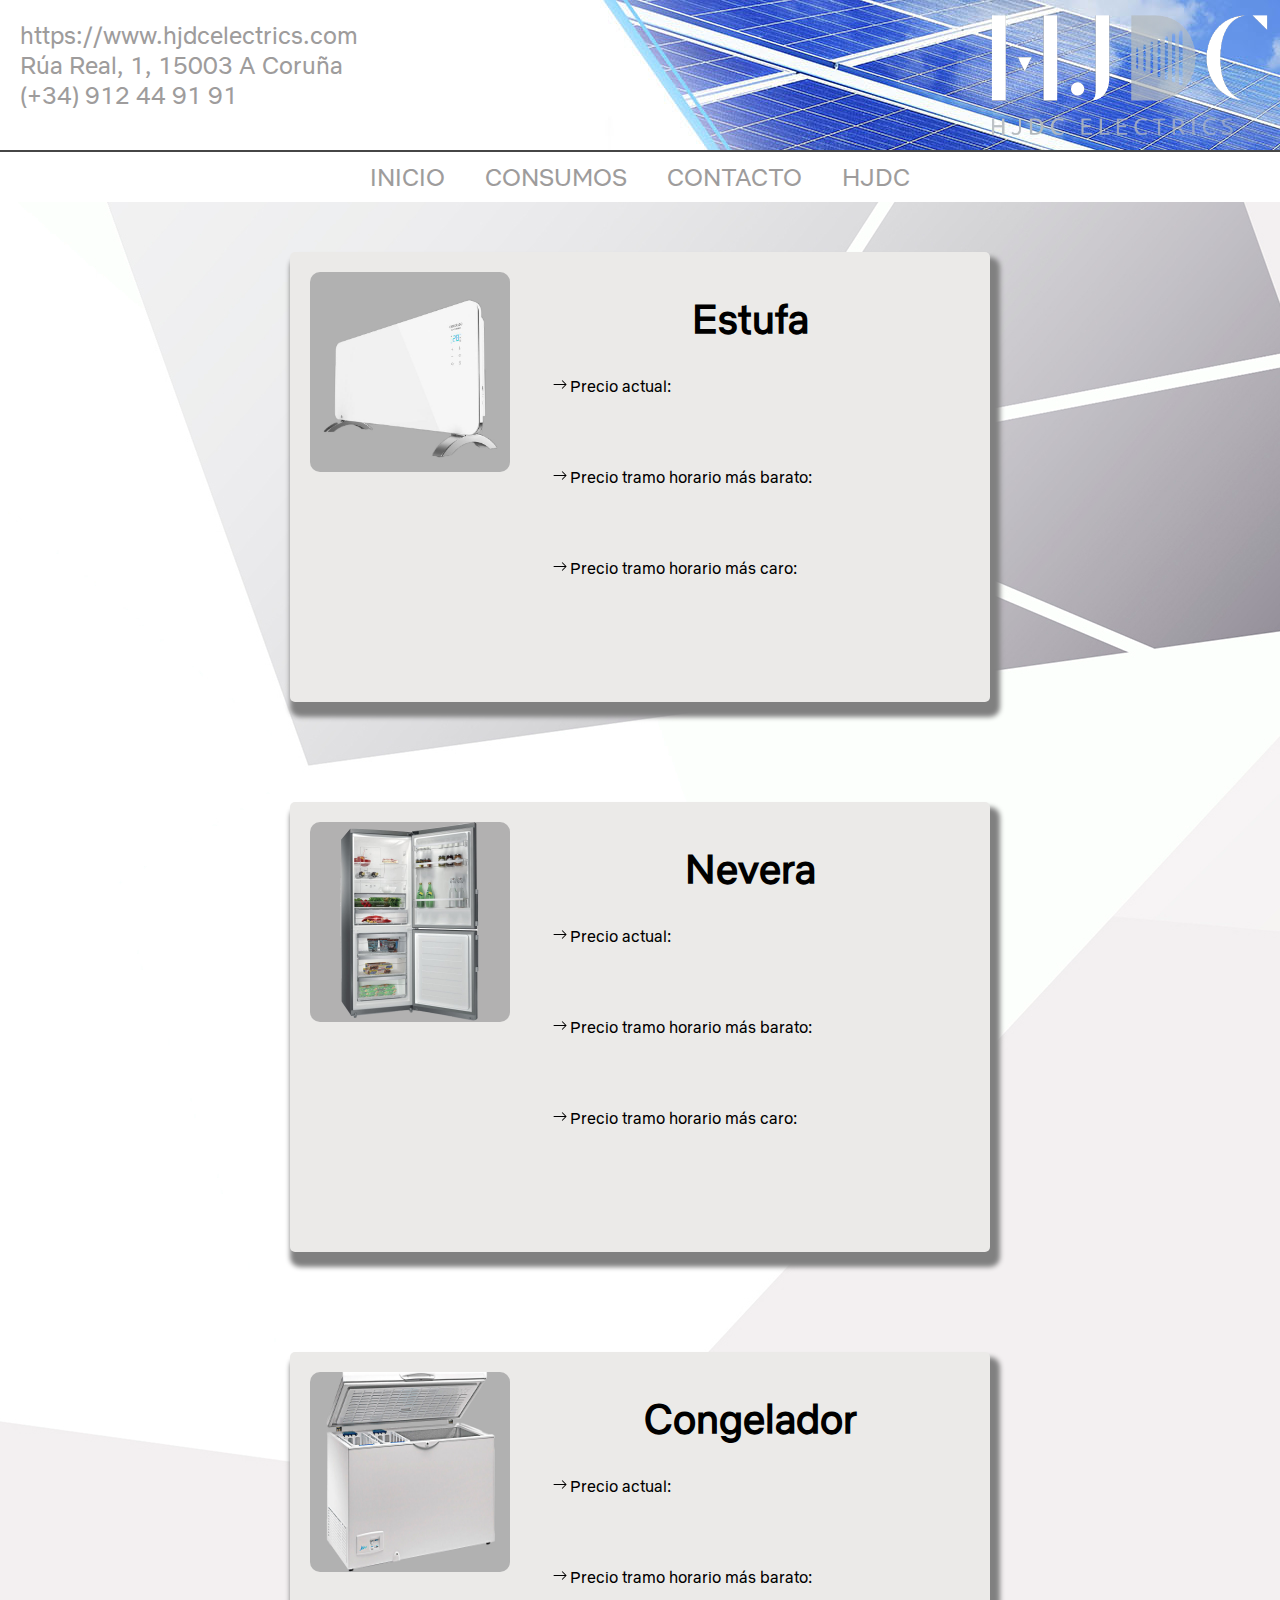
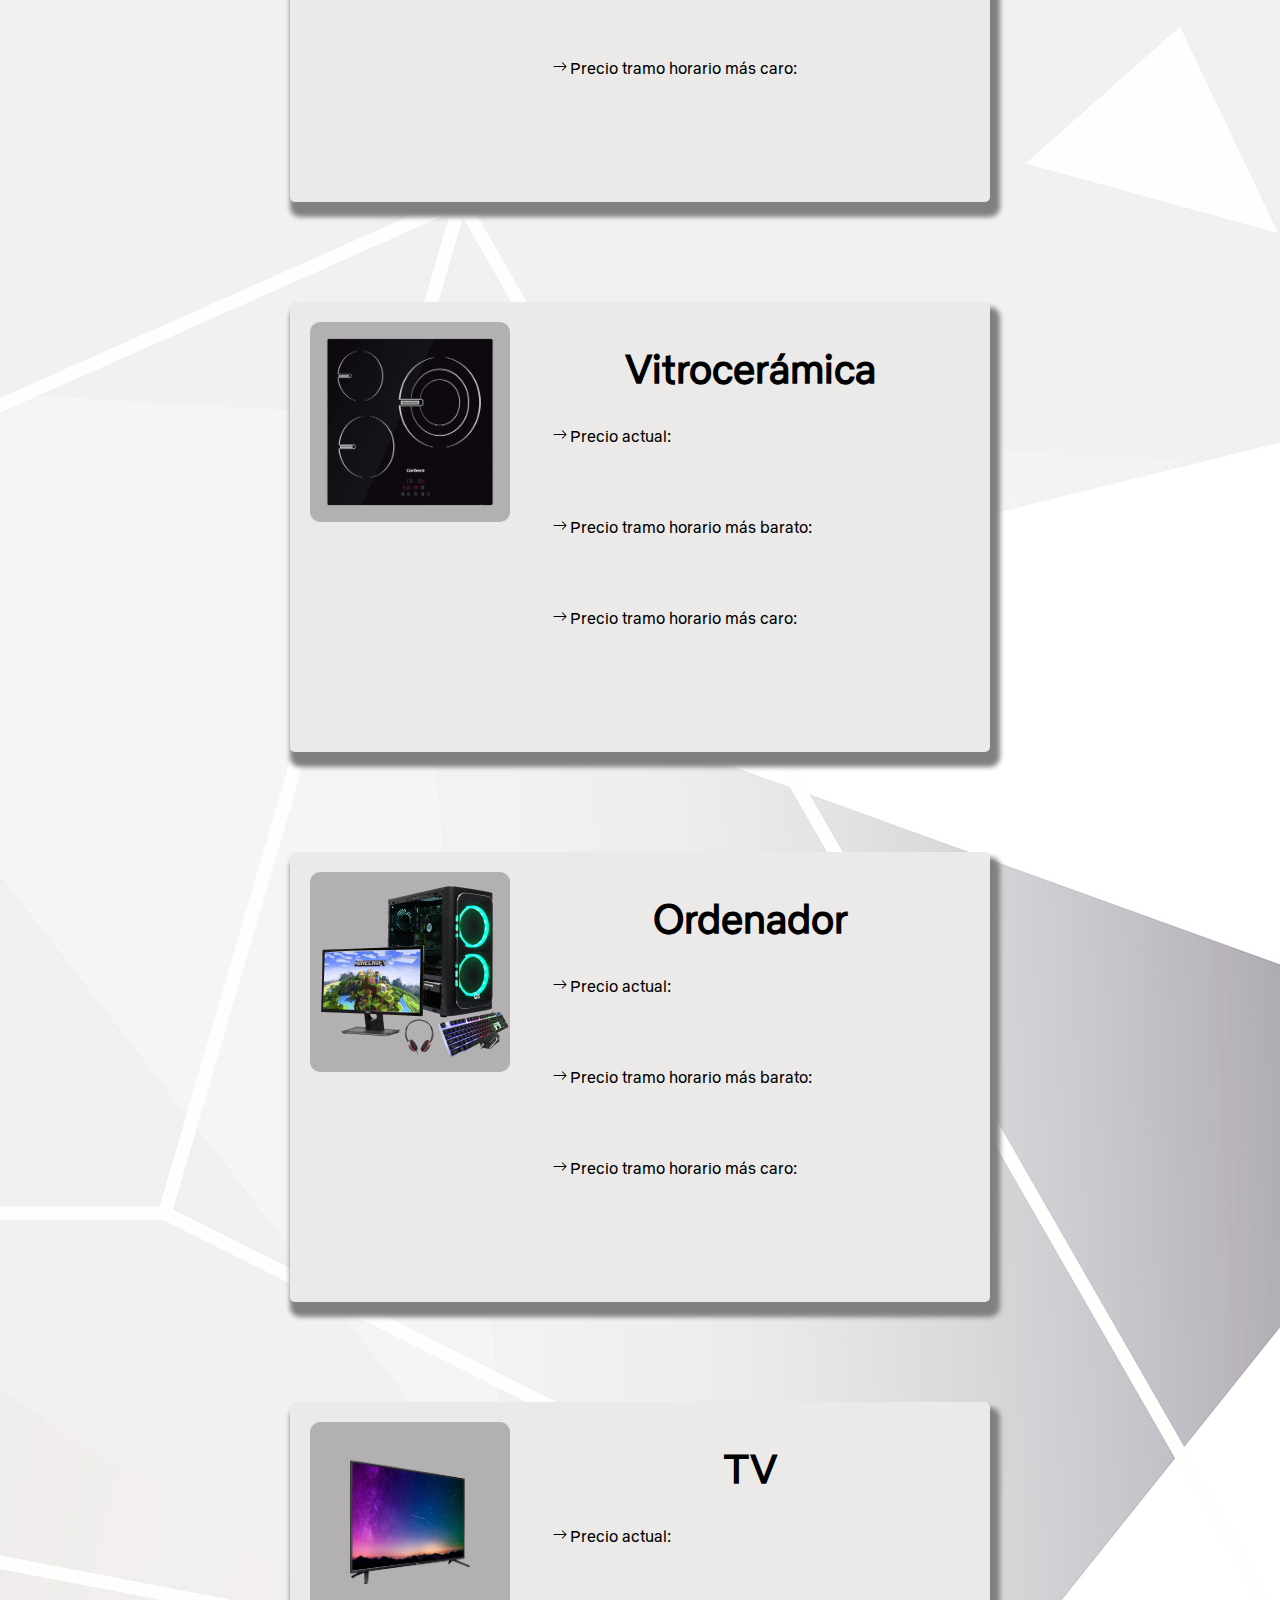
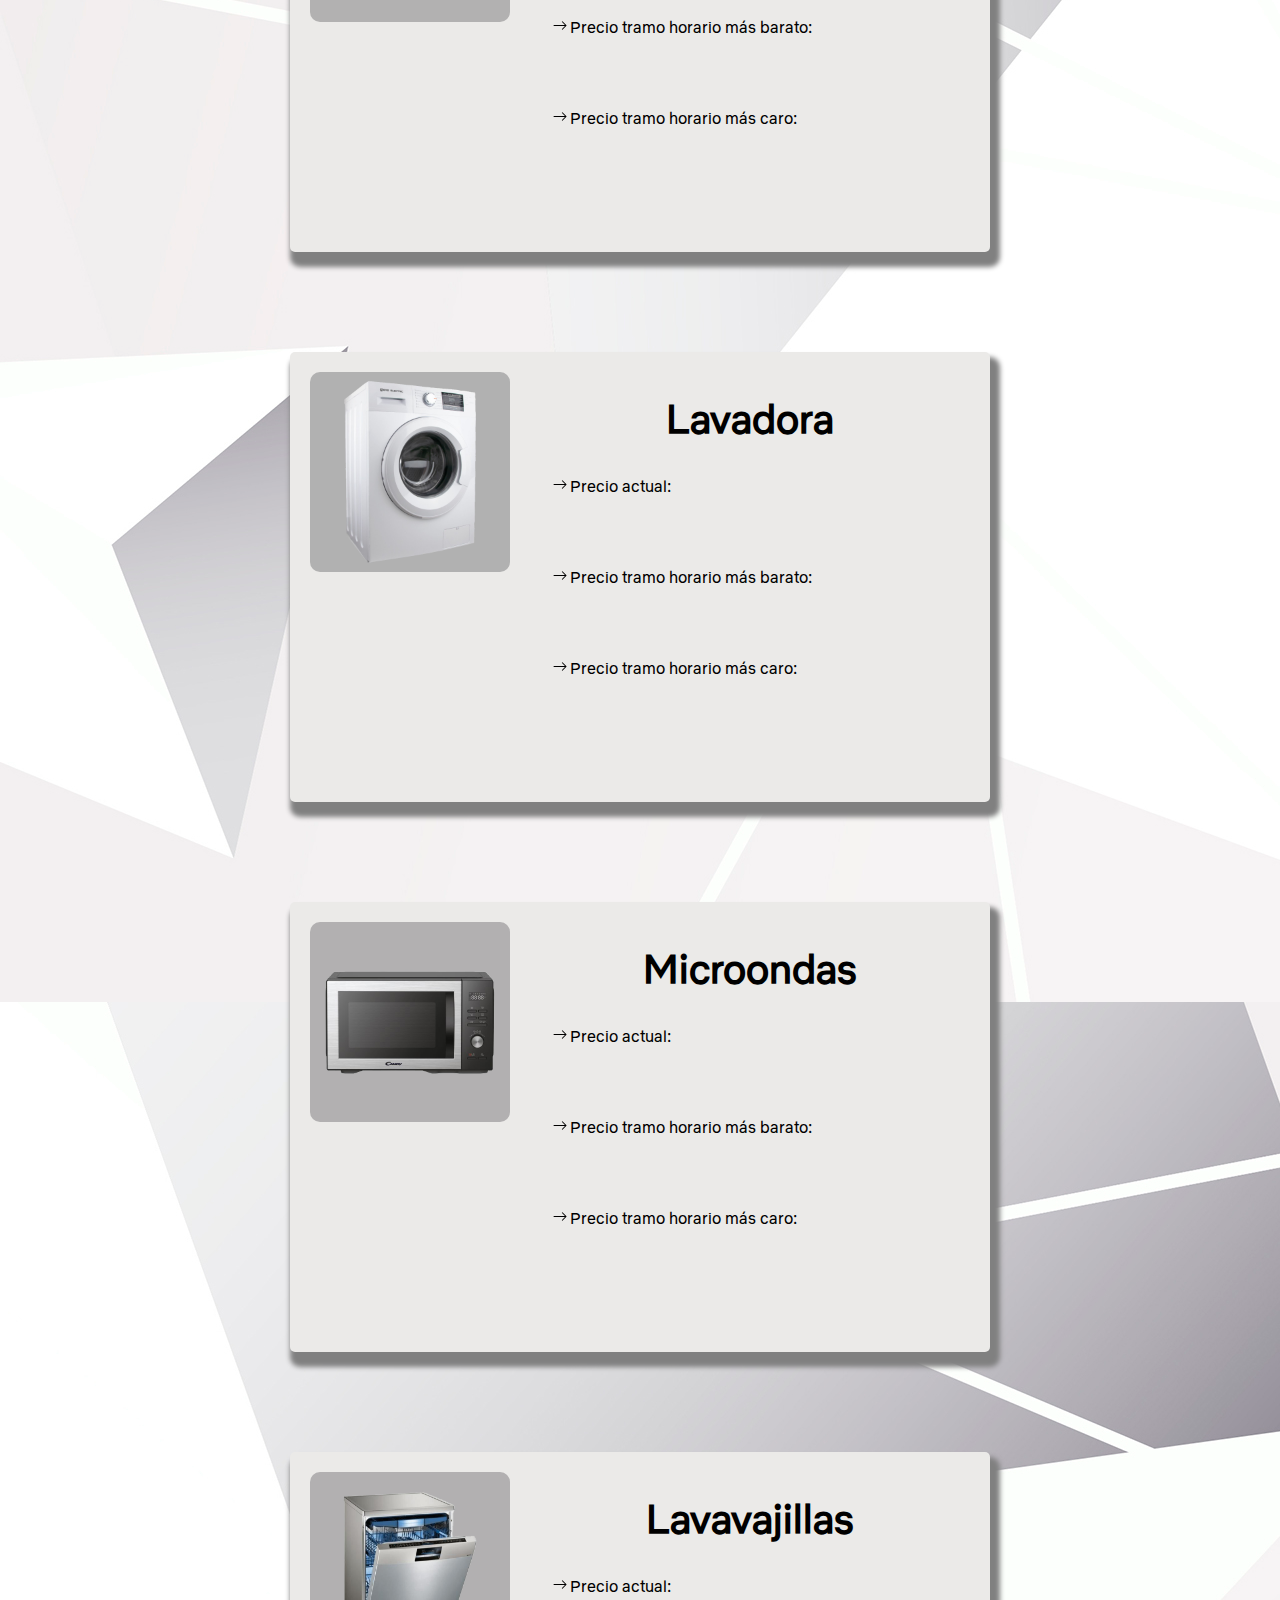
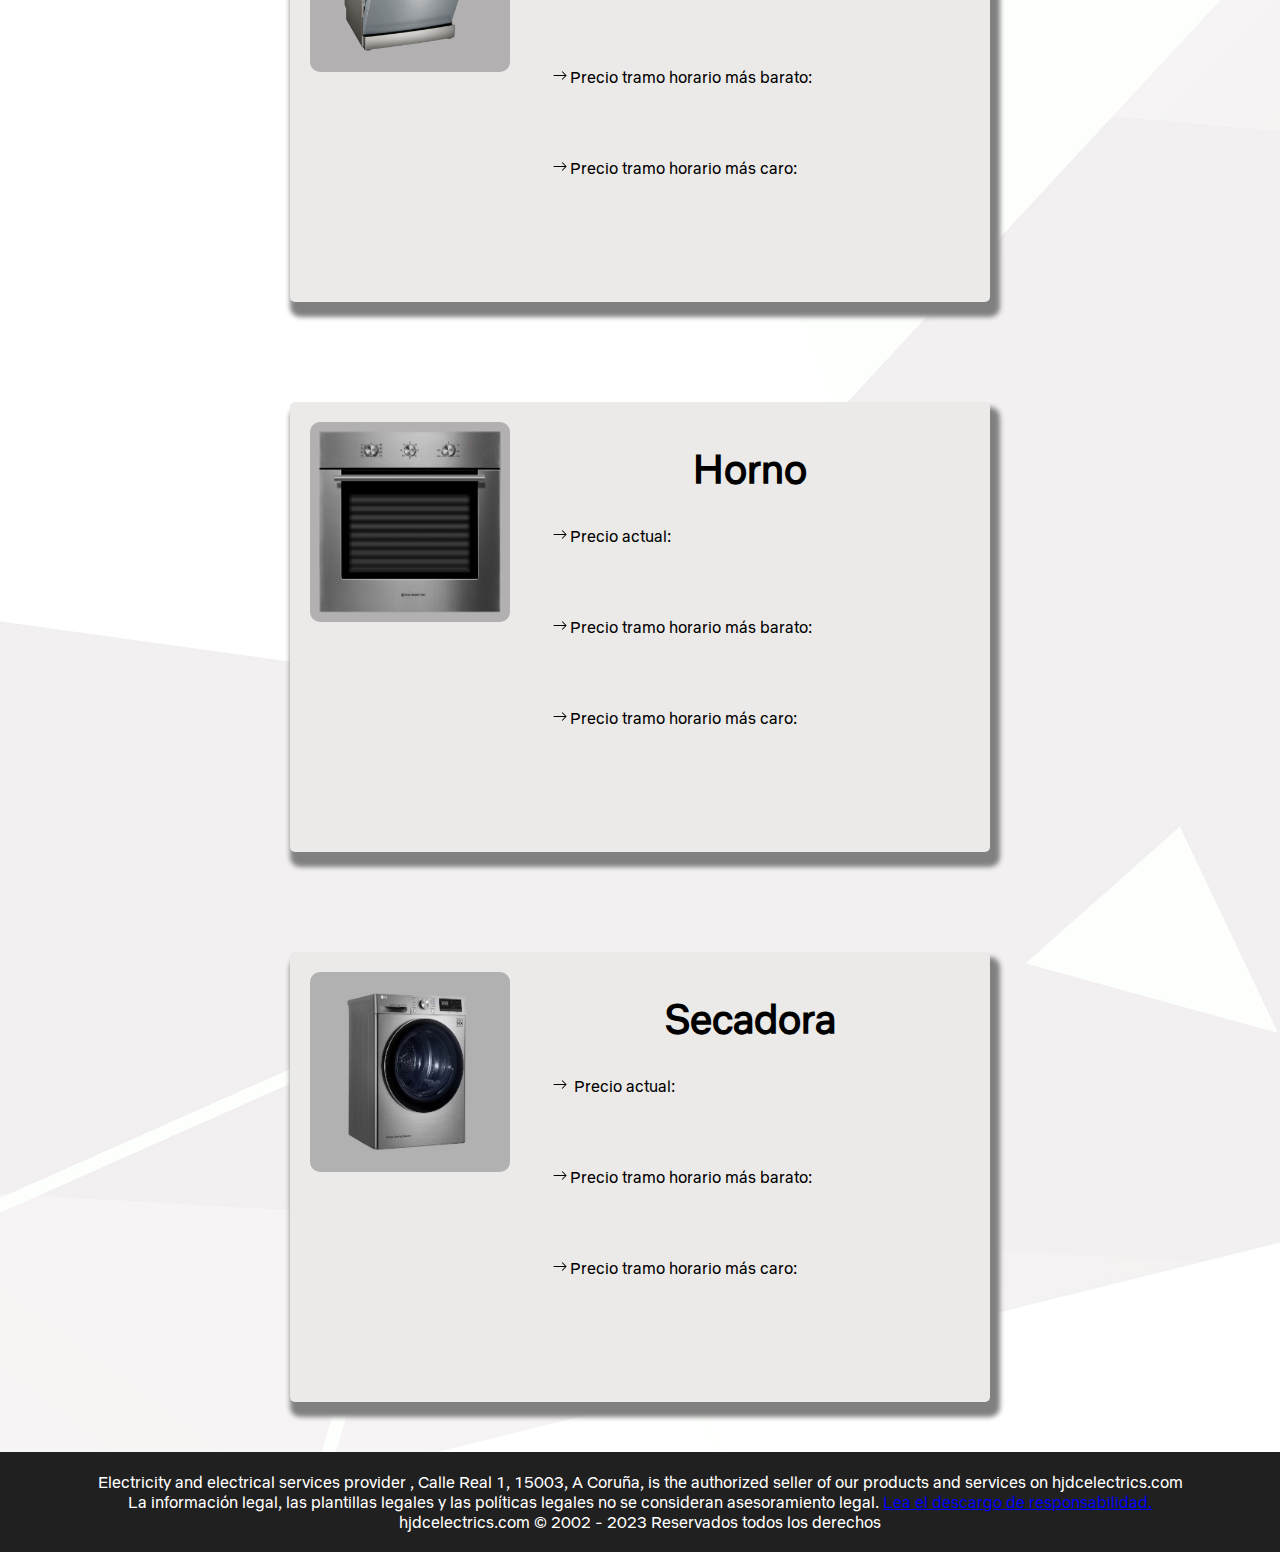
==== consumos.html @ 2c3df200 "s" ====
<!DOCTYPE html>
<html lang="es">
  <head>
    <meta charset="UTF-8" />
    <meta name="viewport" content="width=device-width, initial-scale=1.0" />
    <title>PROYECTO</title>

    <link rel="stylesheet" href="./css/consumos.css" />
    <!-- <link rel="stylesheet" href="./css/contacto.css" />
    <link rel="stylesheet" href="./css/hjdc.css" />
    <link rel="stylesheet" href="./css/inicio.css" /> -->
  </head>
  <body>
    <header>
      <ul class="datosContacto">
        <li>
          <a href="https://www.hackaboss.com/">https://www.hjdcelectrics.com</a>
        </li>
        <li>
          <a
            href="https://www.google.com/maps/dir/43.4096228,-8.1747421/hack+a+boss+direcci%C3%B3n/@43.3418025,-8.4531894,11z/data=!3m1!4b1!4m9!4m8!1m1!4e1!1m5!1m1!1s0xd2e7d407997464b:0x5ee1171fbad2ceca!2m2!1d-8.3990519!2d43.3703402?entry=ttu"
            >Rúa Real, 1, 15003 A Coruña</a
          >
        </li>
        <li>
          <a href="tel:+34912449191">(+34) 912 44 91 91</a>
        </li>
      </ul>

      <img class="imgLogo" src="./img/logo.png" alt="logo HJDC" />
    </header>
    <div class="divisor"></div>
    <nav class="nav">
      <menu class="buscador">
        <li>
          <a class="lineaAnimada" href="./css/inicio.css">INICIO</a>
        </li>
        <li>
          <a class="lineaAnimada" href="./css/style.css">CONSUMOS</a>
        </li>
        <li>
          <a class="lineaAnimada" href="./contacto.html">CONTACTO</a>
        </li>
        <li>
          <a class="lineaAnimada" href="./hjdc.html">HJDC</a>
        </li>
      </menu>
    </nav>
    <main>
      <section class="contenedores">
        <!-- <p class="fecha"></p> -->
        <article class="articulos">
          <h3>Estufa</h3>
          <img src="./img/estufa.jpeg" alt="imagen de una estufa" />
          <p class="textConsAct">
            <svg
              xmlns="http://www.w3.org/2000/svg"
              width="20"
              height="15"
              viewBox="0 0 16 16"
            >
              <path
                fill="currentColor"
                fill-rule="evenodd"
                d="M1 8a.5.5 0 0 1 .5-.5h11.793l-3.147-3.146a.5.5 0 0 1 .708-.708l4 4a.5.5 0 0 1 0 .708l-4 4a.5.5 0 0 1-.708-.708L13.293 8.5H1.5A.5.5 0 0 1 1 8z"
              /></svg
            >Precio actual:
          </p>
          <div class="precioActual">
            <p class="precioAct"></p>
          </div>
          <p class="textConsMin">
            <svg
              xmlns="http://www.w3.org/2000/svg"
              width="20"
              height="15"
              viewBox="0 0 16 16"
            >
              <path
                fill="currentColor"
                fill-rule="evenodd"
                d="M1 8a.5.5 0 0 1 .5-.5h11.793l-3.147-3.146a.5.5 0 0 1 .708-.708l4 4a.5.5 0 0 1 0 .708l-4 4a.5.5 0 0 1-.708-.708L13.293 8.5H1.5A.5.5 0 0 1 1 8z"
              /></svg
            >Precio tramo horario más barato:
          </p>
          <div class="precioMinimo">
            <p class="precioMin"></p>
          </div>
          <p class="textConsMax">
            <svg
              xmlns="http://www.w3.org/2000/svg"
              width="20"
              height="15"
              viewBox="0 0 16 16"
            >
              <path
                fill="currentColor"
                fill-rule="evenodd"
                d="M1 8a.5.5 0 0 1 .5-.5h11.793l-3.147-3.146a.5.5 0 0 1 .708-.708l4 4a.5.5 0 0 1 0 .708l-4 4a.5.5 0 0 1-.708-.708L13.293 8.5H1.5A.5.5 0 0 1 1 8z"
              /></svg
            >Precio tramo horario más caro:
          </p>
          <div class="precioMaximo">
            <p class="precioMax"></p>
          </div>
        </article>
        <article class="articulos">
          <h3>Nevera</h3>
          <img src="./img/nevera.png" alt="imagen de una nevera" />
          <p class="textConsAct">
            <svg
              xmlns="http://www.w3.org/2000/svg"
              width="20"
              height="15"
              viewBox="0 0 16 16"
            >
              <path
                fill="currentColor"
                fill-rule="evenodd"
                d="M1 8a.5.5 0 0 1 .5-.5h11.793l-3.147-3.146a.5.5 0 0 1 .708-.708l4 4a.5.5 0 0 1 0 .708l-4 4a.5.5 0 0 1-.708-.708L13.293 8.5H1.5A.5.5 0 0 1 1 8z"
              /></svg
            >Precio actual:
          </p>
          <div class="precioActual">
            <p class="precioAct"></p>
          </div>
          <p class="textConsMin">
            <svg
              xmlns="http://www.w3.org/2000/svg"
              width="20"
              height="15"
              viewBox="0 0 16 16"
            >
              <path
                fill="currentColor"
                fill-rule="evenodd"
                d="M1 8a.5.5 0 0 1 .5-.5h11.793l-3.147-3.146a.5.5 0 0 1 .708-.708l4 4a.5.5 0 0 1 0 .708l-4 4a.5.5 0 0 1-.708-.708L13.293 8.5H1.5A.5.5 0 0 1 1 8z"
              /></svg
            >Precio tramo horario más barato:
          </p>
          <div class="precioMinimo">
            <p class="precioMin"></p>
          </div>
          <p class="textConsMax">
            <svg
              xmlns="http://www.w3.org/2000/svg"
              width="20"
              height="15"
              viewBox="0 0 16 16"
            >
              <path
                fill="currentColor"
                fill-rule="evenodd"
                d="M1 8a.5.5 0 0 1 .5-.5h11.793l-3.147-3.146a.5.5 0 0 1 .708-.708l4 4a.5.5 0 0 1 0 .708l-4 4a.5.5 0 0 1-.708-.708L13.293 8.5H1.5A.5.5 0 0 1 1 8z"
              /></svg
            >Precio tramo horario más caro:
          </p>
          <div class="precioMaximo">
            <p class="precioMax"></p>
          </div>
        </article>
        <article class="articulos">
          <h3>Congelador</h3>
          <img src="./img/congelador.jpg" alt="imagen de un congelador" />
          <p class="textConsAct">
            <svg
              xmlns="http://www.w3.org/2000/svg"
              width="20"
              height="15"
              viewBox="0 0 16 16"
            >
              <path
                fill="currentColor"
                fill-rule="evenodd"
                d="M1 8a.5.5 0 0 1 .5-.5h11.793l-3.147-3.146a.5.5 0 0 1 .708-.708l4 4a.5.5 0 0 1 0 .708l-4 4a.5.5 0 0 1-.708-.708L13.293 8.5H1.5A.5.5 0 0 1 1 8z"
              /></svg
            >Precio actual:
          </p>
          <div class="precioActual">
            <p class="precioAct"></p>
          </div>
          <p class="textConsMin">
            <svg
              xmlns="http://www.w3.org/2000/svg"
              width="20"
              height="15"
              viewBox="0 0 16 16"
            >
              <path
                fill="currentColor"
                fill-rule="evenodd"
                d="M1 8a.5.5 0 0 1 .5-.5h11.793l-3.147-3.146a.5.5 0 0 1 .708-.708l4 4a.5.5 0 0 1 0 .708l-4 4a.5.5 0 0 1-.708-.708L13.293 8.5H1.5A.5.5 0 0 1 1 8z"
              /></svg
            >Precio tramo horario más barato:
          </p>
          <div class="precioMinimo">
            <p class="precioMin"></p>
          </div>
          <p class="textConsMax">
            <svg
              xmlns="http://www.w3.org/2000/svg"
              width="20"
              height="15"
              viewBox="0 0 16 16"
            >
              <path
                fill="currentColor"
                fill-rule="evenodd"
                d="M1 8a.5.5 0 0 1 .5-.5h11.793l-3.147-3.146a.5.5 0 0 1 .708-.708l4 4a.5.5 0 0 1 0 .708l-4 4a.5.5 0 0 1-.708-.708L13.293 8.5H1.5A.5.5 0 0 1 1 8z"
              /></svg
            >Precio tramo horario más caro:
          </p>
          <div class="precioMaximo">
            <p class="precioMax"></p>
          </div>
        </article>
        <article class="articulos">
          <h3>Vitrocerámica</h3>
          <img src="./img/vitro.png" alt="imagen de una vitrocerámica" />
          <p class="textConsAct">
            <svg
              xmlns="http://www.w3.org/2000/svg"
              width="20"
              height="15"
              viewBox="0 0 16 16"
            >
              <path
                fill="currentColor"
                fill-rule="evenodd"
                d="M1 8a.5.5 0 0 1 .5-.5h11.793l-3.147-3.146a.5.5 0 0 1 .708-.708l4 4a.5.5 0 0 1 0 .708l-4 4a.5.5 0 0 1-.708-.708L13.293 8.5H1.5A.5.5 0 0 1 1 8z"
              /></svg
            >Precio actual:
          </p>
          <div class="precioActual">
            <p class="precioAct"></p>
          </div>
          <p class="textConsMin">
            <svg
              xmlns="http://www.w3.org/2000/svg"
              width="20"
              height="15"
              viewBox="0 0 16 16"
            >
              <path
                fill="currentColor"
                fill-rule="evenodd"
                d="M1 8a.5.5 0 0 1 .5-.5h11.793l-3.147-3.146a.5.5 0 0 1 .708-.708l4 4a.5.5 0 0 1 0 .708l-4 4a.5.5 0 0 1-.708-.708L13.293 8.5H1.5A.5.5 0 0 1 1 8z"
              /></svg
            >Precio tramo horario más barato:
          </p>
          <div class="precioMinimo">
            <p class="precioMin"></p>
          </div>
          <p class="textConsMax">
            <svg
              xmlns="http://www.w3.org/2000/svg"
              width="20"
              height="15"
              viewBox="0 0 16 16"
            >
              <path
                fill="currentColor"
                fill-rule="evenodd"
                d="M1 8a.5.5 0 0 1 .5-.5h11.793l-3.147-3.146a.5.5 0 0 1 .708-.708l4 4a.5.5 0 0 1 0 .708l-4 4a.5.5 0 0 1-.708-.708L13.293 8.5H1.5A.5.5 0 0 1 1 8z"
              /></svg
            >Precio tramo horario más caro:
          </p>
          <div class="precioMaximo">
            <p class="precioMax"></p>
          </div>
        </article>
        <article class="articulos">
          <h3>Ordenador</h3>
          <img src="./img/pc.jpg" alt="imagen de un ordenador" />
          <p class="textConsAct">
            <svg
              xmlns="http://www.w3.org/2000/svg"
              width="20"
              height="15"
              viewBox="0 0 16 16"
            >
              <path
                fill="currentColor"
                fill-rule="evenodd"
                d="M1 8a.5.5 0 0 1 .5-.5h11.793l-3.147-3.146a.5.5 0 0 1 .708-.708l4 4a.5.5 0 0 1 0 .708l-4 4a.5.5 0 0 1-.708-.708L13.293 8.5H1.5A.5.5 0 0 1 1 8z"
              /></svg
            >Precio actual:
          </p>
          <div class="precioActual">
            <p class="precioAct"></p>
          </div>
          <p class="textConsMin">
            <svg
              xmlns="http://www.w3.org/2000/svg"
              width="20"
              height="15"
              viewBox="0 0 16 16"
            >
              <path
                fill="currentColor"
                fill-rule="evenodd"
                d="M1 8a.5.5 0 0 1 .5-.5h11.793l-3.147-3.146a.5.5 0 0 1 .708-.708l4 4a.5.5 0 0 1 0 .708l-4 4a.5.5 0 0 1-.708-.708L13.293 8.5H1.5A.5.5 0 0 1 1 8z"
              /></svg
            >Precio tramo horario más barato:
          </p>
          <div class="precioMinimo">
            <p class="precioMin"></p>
          </div>
          <p class="textConsMax">
            <svg
              xmlns="http://www.w3.org/2000/svg"
              width="20"
              height="15"
              viewBox="0 0 16 16"
            >
              <path
                fill="currentColor"
                fill-rule="evenodd"
                d="M1 8a.5.5 0 0 1 .5-.5h11.793l-3.147-3.146a.5.5 0 0 1 .708-.708l4 4a.5.5 0 0 1 0 .708l-4 4a.5.5 0 0 1-.708-.708L13.293 8.5H1.5A.5.5 0 0 1 1 8z"
              /></svg
            >Precio tramo horario más caro:
          </p>
          <div class="precioMaximo">
            <p class="precioMax"></p>
          </div>
        </article>
        <article class="articulos">
          <h3>TV</h3>
          <img src="./img/tv.png" alt="imagen de una televisión" />
          <p class="textConsAct">
            <svg
              xmlns="http://www.w3.org/2000/svg"
              width="20"
              height="15"
              viewBox="0 0 16 16"
            >
              <path
                fill="currentColor"
                fill-rule="evenodd"
                d="M1 8a.5.5 0 0 1 .5-.5h11.793l-3.147-3.146a.5.5 0 0 1 .708-.708l4 4a.5.5 0 0 1 0 .708l-4 4a.5.5 0 0 1-.708-.708L13.293 8.5H1.5A.5.5 0 0 1 1 8z"
              /></svg
            >Precio actual:
          </p>
          <div class="precioActual">
            <p class="precioAct"></p>
          </div>
          <p class="textConsMin">
            <svg
              xmlns="http://www.w3.org/2000/svg"
              width="20"
              height="15"
              viewBox="0 0 16 16"
            >
              <path
                fill="currentColor"
                fill-rule="evenodd"
                d="M1 8a.5.5 0 0 1 .5-.5h11.793l-3.147-3.146a.5.5 0 0 1 .708-.708l4 4a.5.5 0 0 1 0 .708l-4 4a.5.5 0 0 1-.708-.708L13.293 8.5H1.5A.5.5 0 0 1 1 8z"
              /></svg
            >Precio tramo horario más barato:
          </p>
          <div class="precioMinimo">
            <p class="precioMin"></p>
          </div>
          <p class="textConsMax">
            <svg
              xmlns="http://www.w3.org/2000/svg"
              width="20"
              height="15"
              viewBox="0 0 16 16"
            >
              <path
                fill="currentColor"
                fill-rule="evenodd"
                d="M1 8a.5.5 0 0 1 .5-.5h11.793l-3.147-3.146a.5.5 0 0 1 .708-.708l4 4a.5.5 0 0 1 0 .708l-4 4a.5.5 0 0 1-.708-.708L13.293 8.5H1.5A.5.5 0 0 1 1 8z"
              /></svg
            >Precio tramo horario más caro:
          </p>
          <div class="precioMaximo">
            <p class="precioMax"></p>
          </div>
        </article>
        <article class="articulos">
          <h3>Lavadora</h3>
          <img src="./img/lavadora.jpg" alt="imagen de una lavadora" />
          <p class="textConsAct">
            <svg
              xmlns="http://www.w3.org/2000/svg"
              width="20"
              height="15"
              viewBox="0 0 16 16"
            >
              <path
                fill="currentColor"
                fill-rule="evenodd"
                d="M1 8a.5.5 0 0 1 .5-.5h11.793l-3.147-3.146a.5.5 0 0 1 .708-.708l4 4a.5.5 0 0 1 0 .708l-4 4a.5.5 0 0 1-.708-.708L13.293 8.5H1.5A.5.5 0 0 1 1 8z"
              /></svg
            >Precio actual:
          </p>
          <div class="precioActual">
            <p class="precioAct"></p>
          </div>
          <p class="textConsMin">
            <svg
              xmlns="http://www.w3.org/2000/svg"
              width="20"
              height="15"
              viewBox="0 0 16 16"
            >
              <path
                fill="currentColor"
                fill-rule="evenodd"
                d="M1 8a.5.5 0 0 1 .5-.5h11.793l-3.147-3.146a.5.5 0 0 1 .708-.708l4 4a.5.5 0 0 1 0 .708l-4 4a.5.5 0 0 1-.708-.708L13.293 8.5H1.5A.5.5 0 0 1 1 8z"
              /></svg
            >Precio tramo horario más barato:
          </p>
          <div class="precioMinimo">
            <p class="precioMin"></p>
          </div>
          <p class="textConsMax">
            <svg
              xmlns="http://www.w3.org/2000/svg"
              width="20"
              height="15"
              viewBox="0 0 16 16"
            >
              <path
                fill="currentColor"
                fill-rule="evenodd"
                d="M1 8a.5.5 0 0 1 .5-.5h11.793l-3.147-3.146a.5.5 0 0 1 .708-.708l4 4a.5.5 0 0 1 0 .708l-4 4a.5.5 0 0 1-.708-.708L13.293 8.5H1.5A.5.5 0 0 1 1 8z"
              /></svg
            >Precio tramo horario más caro:
          </p>
          <div class="precioMaximo">
            <p class="precioMax"></p>
          </div>
        </article>
        <article class="articulos">
          <h3>Microondas</h3>
          <img src="./img/microondas.jpg" alt="imagen de un microondas" />
          <p class="textConsAct">
            <svg
              xmlns="http://www.w3.org/2000/svg"
              width="20"
              height="15"
              viewBox="0 0 16 16"
            >
              <path
                fill="currentColor"
                fill-rule="evenodd"
                d="M1 8a.5.5 0 0 1 .5-.5h11.793l-3.147-3.146a.5.5 0 0 1 .708-.708l4 4a.5.5 0 0 1 0 .708l-4 4a.5.5 0 0 1-.708-.708L13.293 8.5H1.5A.5.5 0 0 1 1 8z"
              /></svg
            >Precio actual:
          </p>
          <div class="precioActual">
            <p class="precioAct"></p>
          </div>
          <p class="textConsMin">
            <svg
              xmlns="http://www.w3.org/2000/svg"
              width="20"
              height="15"
              viewBox="0 0 16 16"
            >
              <path
                fill="currentColor"
                fill-rule="evenodd"
                d="M1 8a.5.5 0 0 1 .5-.5h11.793l-3.147-3.146a.5.5 0 0 1 .708-.708l4 4a.5.5 0 0 1 0 .708l-4 4a.5.5 0 0 1-.708-.708L13.293 8.5H1.5A.5.5 0 0 1 1 8z"
              /></svg
            >Precio tramo horario más barato:
          </p>
          <div class="precioMinimo">
            <p class="precioMin"></p>
          </div>
          <p class="textConsMax">
            <svg
              xmlns="http://www.w3.org/2000/svg"
              width="20"
              height="15"
              viewBox="0 0 16 16"
            >
              <path
                fill="currentColor"
                fill-rule="evenodd"
                d="M1 8a.5.5 0 0 1 .5-.5h11.793l-3.147-3.146a.5.5 0 0 1 .708-.708l4 4a.5.5 0 0 1 0 .708l-4 4a.5.5 0 0 1-.708-.708L13.293 8.5H1.5A.5.5 0 0 1 1 8z"
              /></svg
            >Precio tramo horario más caro:
          </p>
          <div class="precioMaximo">
            <p class="precioMax"></p>
          </div>
        </article>
        <article class="articulos">
          <h3>Lavavajillas</h3>
          <img src="./img/lavavajillas.jpg" alt="imagen de un lavavajillas" />
          <p class="textConsAct">
            <svg
              xmlns="http://www.w3.org/2000/svg"
              width="20"
              height="15"
              viewBox="0 0 16 16"
            >
              <path
                fill="currentColor"
                fill-rule="evenodd"
                d="M1 8a.5.5 0 0 1 .5-.5h11.793l-3.147-3.146a.5.5 0 0 1 .708-.708l4 4a.5.5 0 0 1 0 .708l-4 4a.5.5 0 0 1-.708-.708L13.293 8.5H1.5A.5.5 0 0 1 1 8z"
              /></svg
            >Precio actual:
          </p>
          <div class="precioActual">
            <p class="precioAct"></p>
          </div>
          <p class="textConsMin">
            <svg
              xmlns="http://www.w3.org/2000/svg"
              width="20"
              height="15"
              viewBox="0 0 16 16"
            >
              <path
                fill="currentColor"
                fill-rule="evenodd"
                d="M1 8a.5.5 0 0 1 .5-.5h11.793l-3.147-3.146a.5.5 0 0 1 .708-.708l4 4a.5.5 0 0 1 0 .708l-4 4a.5.5 0 0 1-.708-.708L13.293 8.5H1.5A.5.5 0 0 1 1 8z"
              /></svg
            >Precio tramo horario más barato:
          </p>
          <div class="precioMinimo">
            <p class="precioMin"></p>
          </div>
          <p class="textConsMax">
            <svg
              xmlns="http://www.w3.org/2000/svg"
              width="20"
              height="15"
              viewBox="0 0 16 16"
            >
              <path
                fill="currentColor"
                fill-rule="evenodd"
                d="M1 8a.5.5 0 0 1 .5-.5h11.793l-3.147-3.146a.5.5 0 0 1 .708-.708l4 4a.5.5 0 0 1 0 .708l-4 4a.5.5 0 0 1-.708-.708L13.293 8.5H1.5A.5.5 0 0 1 1 8z"
              /></svg
            >Precio tramo horario más caro:
          </p>
          <div class="precioMaximo">
            <p class="precioMax"></p>
          </div>
        </article>
        <article class="articulos">
          <h3>Horno</h3>
          <img src="./img/horno.jpg" alt="imagen de un horno" />
          <p class="textConsAct">
            <svg
              xmlns="http://www.w3.org/2000/svg"
              width="20"
              height="15"
              viewBox="0 0 16 16"
            >
              <path
                fill="currentColor"
                fill-rule="evenodd"
                d="M1 8a.5.5 0 0 1 .5-.5h11.793l-3.147-3.146a.5.5 0 0 1 .708-.708l4 4a.5.5 0 0 1 0 .708l-4 4a.5.5 0 0 1-.708-.708L13.293 8.5H1.5A.5.5 0 0 1 1 8z"
              /></svg
            >Precio actual:
          </p>
          <div class="precioActual">
            <p class="precioAct"></p>
          </div>
          <p class="textConsMin">
            <svg
              xmlns="http://www.w3.org/2000/svg"
              width="20"
              height="15"
              viewBox="0 0 16 16"
            >
              <path
                fill="currentColor"
                fill-rule="evenodd"
                d="M1 8a.5.5 0 0 1 .5-.5h11.793l-3.147-3.146a.5.5 0 0 1 .708-.708l4 4a.5.5 0 0 1 0 .708l-4 4a.5.5 0 0 1-.708-.708L13.293 8.5H1.5A.5.5 0 0 1 1 8z"
              /></svg
            >Precio tramo horario más barato:
          </p>
          <div class="precioMinimo">
            <p class="precioMin"></p>
          </div>
          <p class="textConsMax">
            <svg
              xmlns="http://www.w3.org/2000/svg"
              width="20"
              height="15"
              viewBox="0 0 16 16"
            >
              <path
                fill="currentColor"
                fill-rule="evenodd"
                d="M1 8a.5.5 0 0 1 .5-.5h11.793l-3.147-3.146a.5.5 0 0 1 .708-.708l4 4a.5.5 0 0 1 0 .708l-4 4a.5.5 0 0 1-.708-.708L13.293 8.5H1.5A.5.5 0 0 1 1 8z"
              /></svg
            >Precio tramo horario más caro:
          </p>
          <div class="precioMaximo">
            <p class="precioMax"></p>
          </div>
        </article>
        <article class="articulos">
          <h3>Secadora</h3>
          <img src="./img/secadora.png" alt="imagen de una secadora" />
          <p class="textConsAct">
            <svg
              xmlns="http://www.w3.org/2000/svg"
              width="20"
              height="15"
              viewBox="0 0 16 16"
            >
              <path
                fill="currentColor"
                fill-rule="evenodd"
                d="M1 8a.5.5 0 0 1 .5-.5h11.793l-3.147-3.146a.5.5 0 0 1 .708-.708l4 4a.5.5 0 0 1 0 .708l-4 4a.5.5 0 0 1-.708-.708L13.293 8.5H1.5A.5.5 0 0 1 1 8z"
              />
            </svg>
            Precio actual:
          </p>
          <div class="precioActual">
            <p class="precioAct"></p>
          </div>
          <p class="textConsMin">
            <svg
              xmlns="http://www.w3.org/2000/svg"
              width="20"
              height="15"
              viewBox="0 0 16 16"
            >
              <path
                fill="currentColor"
                fill-rule="evenodd"
                d="M1 8a.5.5 0 0 1 .5-.5h11.793l-3.147-3.146a.5.5 0 0 1 .708-.708l4 4a.5.5 0 0 1 0 .708l-4 4a.5.5 0 0 1-.708-.708L13.293 8.5H1.5A.5.5 0 0 1 1 8z"
              /></svg
            >Precio tramo horario más barato:
          </p>
          <div class="precioMinimo">
            <p class="precioMin"></p>
          </div>
          <p class="textConsMax">
            <svg
              xmlns="http://www.w3.org/2000/svg"
              width="20"
              height="15"
              viewBox="0 0 16 16"
            >
              <path
                fill="currentColor"
                fill-rule="evenodd"
                d="M1 8a.5.5 0 0 1 .5-.5h11.793l-3.147-3.146a.5.5 0 0 1 .708-.708l4 4a.5.5 0 0 1 0 .708l-4 4a.5.5 0 0 1-.708-.708L13.293 8.5H1.5A.5.5 0 0 1 1 8z"
              /></svg
            >Precio tramo horario más caro:
          </p>
          <div class="precioMaximo">
            <p class="precioMax"></p>
          </div>
        </article>
      </section>
    </main>

    <footer>
      <ul>
        <li>
          Electricity and electrical services provider , Calle Real 1, 15003, A
          Coruña, is the authorized seller of our products and services on
          hjdcelectrics.com
        </li>
        <li>
          La información legal, las plantillas legales y las políticas legales
          no se consideran asesoramiento legal.
          <a href="https://www.youtube.com/shorts/16uJ-jxcKHo"
            >Lea el descargo de responsabilidad.</a
          >
        </li>
        <li>hjdcelectrics.com © 2002 - 2023 Reservados todos los derechos</li>
      </ul>
    </footer>
    <script type="module" src="./js/api.js"></script>
  </body>
</html>
---- css/consumos.css ----
@font-face {
  font-family: netflix;
  src: url("../font/NetflixSans-Regular.otf");
}

* {
  margin: 0;
  padding: 0;
  box-sizing: border-box;
  font-family: netflix, sans-serif;
}

body {
  /* Esquematizamos la página con grid, dividiendo los elementos */
  display: grid;
  grid-template-columns: 1fr;
  grid-template-rows: 150px 2px 50px 1fr 100px;
  grid-template-areas:
    "header"
    "div"
    "nav"
    "main"
    "footer";
}
/* ------------ HEADER ------------ */
header {
  grid-area: header;
  background-image: url(../img/banner.jpg);
  display: flex;
  justify-content: space-between;
}

header img {
  /* Logo empresa*/
  height: 150px;
  width: 300px;
}

.datosContacto {
  /* Datos de contacto */
  font-size: 1.5rem;
  padding: 20px;
  list-style: none;
}

.datosContacto a {
  text-decoration: none;
  color: rgb(158, 156, 156);
}

.datosContacto a:hover {
  color: black;
  text-decoration: underline;
}
/* ------------ LINEA DIVISORA HEADER/NAV ------------ */
.divisor {
  height: 2px;
  width: 100%;
  background-color: rgb(70, 70, 70);
}
/* ------------ NAV ------------ */
.buscador {
  height: 50px;
  display: flex;
  justify-content: center;
  align-items: center;
  list-style: none;
  gap: 40px;
}

.buscador a {
  font-size: 1.5rem;
  color: rgb(158, 156, 156);
  text-decoration: none;
}

.buscador a:hover {
  transform: scale(0.9);
  color: black;
}

.buscador li {
  /* Es el encargado de dividir las lineas de el nav por elementos */
  position: relative;
}

.buscador li::before {
  /* Linea de debajo del nav con la transicion para ver el movimiento de la linea al hacer hover, sino se vería de golpe sin el incremento*/
  content: "";
  height: 2px;
  width: 0%;
  background-color: black;
  position: absolute;
  left: 0;
  bottom: -2px;
  transition: 400ms ease;
}

.buscador li:hover::before {
  /* Al cambiar el ancho hacemos que se realice la transición anteriormente declarada */
  width: 100%;
}
/* ------------ MAIN ------------ */

main {
  grid-area: main;
  background-image: url(../img/fondo.jpg);
}

.contenedores {
  /* Seccion a la que le damos display grid y generamos columnas responsive para adaptarnos a diferentes tamaños de pantalla */
  display: grid;
  grid-template-columns: repeat(auto-fit, minmax(700px, 1fr));
  row-gap: 100px;
  margin-top: 50px;
  margin-bottom: 50px;
}

.articulos {
  height: 450px;
  width: 700px;
  padding: 20px;
  background-color: rgb(235, 234, 232);
  border-radius: 5px;
  box-shadow: 5px 10px 5px 5px grey;
  display: grid;
  justify-self: center;
  grid-template-columns: 1fr 2fr;
  grid-template-rows: 2fr 1fr 1fr 1fr 1fr 1fr 2fr;
  grid-template-areas:
    "photo titulo"
    "photo textConsAct"
    "photo precioAct"
    "photo textConsMin"
    "photo minPrecio"
    "photo textConsMax"
    "photo maxPrecio";
}

.articulos img {
  /* Imagen de cada artículo */
  grid-area: photo;
  height: 200px;
  width: 200px;
  border-radius: 10px;
}

.articulos h3 {
  /* Nombre electrodoméstico */
  grid-area: titulo;
  font-size: 2.5rem;
  align-self: center;
  justify-self: center;
}

.textConsAct {
  /* Texto precio actual */
  grid-area: textConsAct;
  align-self: center;
  margin-left: 20px;
}

.precioActual {
  /* Precio (€/wh) de la hora actual*/
  grid-area: precioAct;
  justify-self: center;
  align-self: self-start;
}

.precioAct {
  /* Estilos texto del precio de la hora actual */
  font-size: 1.5rem;
  font-weight: bold;
}

.textConsMin {
  /* Texto Precio más barato */
  grid-area: textConsMin;
  align-self: center;
  margin-left: 20px;
}

.precioMinimo {
  /* Precio (€/wh) de la hora más barata */
  grid-area: minPrecio;
  justify-self: center;
  align-self: self-start;
}

.precioMin {
  /* Estilos texto del precio de la hora más barata */
  font-size: 1.5rem;
  color: rgb(2, 166, 2);
  font-weight: bold;
}

.textConsMax {
  /* Texto Precio más caro */
  grid-area: textConsMax;
  align-self: center;
  margin-left: 20px;
}

.precioMaximo {
  /* Precio (€/wh) de la hora más cara */
  grid-area: maxPrecio;
  justify-self: center;
  align-self: self-start;
}

.precioMax {
  /* Estilos texto del precio de la hora más cara */
  font-size: 1.5rem;
  color: rgb(214, 0, 0);
  font-weight: bold;
}

/* ------------ FOOTER ------------ */

footer {
  /* Pie de página */
  grid-area: footer;
  background-color: rgb(33, 32, 32);
  color: white;
  text-align: center;
  display: flex;
  justify-content: center;
  align-items: center;
}

footer ul {
  /* Retirada de estilos a la lista desordenada */
  list-style: none;
}
---- css/contacto.css ----
@font-face {
  font-family: netflix;
  src: url("../font/NetflixSans-Regular.otf");
}
* {
  margin: 0;
  padding: 0;
  box-sizing: border-box;
  font-family: netflix, sans-serif;
}

html {
  font-family: "Lucida Sans", "Lucida Sans Regular", "Lucida Grande",
    "Lucida Sans Unicode", Geneva, Verdana, sans-serif;
}

header {
  background-image: url(../img/banner.jpg);
  background-size: cover;
  color: white;
  height: 150px;
  display: flex;
  justify-content: space-between;
}

.datosContacto {
  font-size: 1.5rem;
  padding: 20px;
}

.datosContacto a {
  text-decoration: none;
  color: rgb(158, 156, 156);
}

.datosContacto a:hover {
  color: black;
  text-decoration: underline;
}

header img {
  height: 150px;
  width: 300px;
}

.divisor {
  height: 2px;
  width: 100%;
  background-color: rgb(70, 70, 70);
}

.buscador {
  height: 50px;
  background-color: rgb(225, 225, 225);
  display: flex;
  justify-content: space-around;
  align-items: center;
  list-style: none;
}

.buscador a {
  font-family: sans-serif;
  font-size: 2rem;
  color: rgb(158, 156, 156);
  text-decoration: none;
  display: block;
}

.buscador a:hover {
  transform: scale(0.9);
  color: black;
}

main {
  background-image: url(../img/fondo.jpg);
  height: 400vh;
  width: 100vw;
}
#titulo {
  width: auto;
  text-align: center;
  margin: 5px;
  color: white;
  background-color: black;
  padding: 20px;
}
.contenedor {
  height: 800px;
  width: 100vw;
}
.bloques {
  height: auto;
  width: auto;
  margin: 30px;
  padding: 20px;
  border-radius: 5px;
  background-color: rgb(235, 234, 232);
  box-shadow: 5px 10px 5px 5px grey;
  align-items: center;
}
.bloques h2 {
  text-align: center;
  margin-top: 5px;
  margin-bottom: 15px;
}
.bloques p {
  font-size: 1.5rem;
  margin-bottom: 10px;
}
.enlaces {
  text-decoration: none;
}
---- css/hjdc.css ----
@font-face {
  font-family: netflix;
  src: url("../font/NetflixSans-Regular.otf");
}
* {
  margin: 0;
  padding: 0;
  box-sizing: border-box;
  font-family: netflix, sans-serif;
}

html {
  font-family: "Lucida Sans", "Lucida Sans Regular", "Lucida Grande",
    "Lucida Sans Unicode", Geneva, Verdana, sans-serif;
}

header {
  background-image: url(../img/banner.jpg);
  background-size: cover;
  color: white;
  height: 150px;
  display: flex;
  justify-content: space-between;
}

.datosContacto {
  font-size: 1.5rem;
  padding: 20px;
}

.datosContacto a {
  text-decoration: none;
  color: rgb(158, 156, 156);
}

.datosContacto a:hover {
  color: black;
  text-decoration: underline;
}

header img {
  height: 150px;
  width: 300px;
}

.divisor {
  height: 2px;
  width: 100%;
  background-color: rgb(70, 70, 70);
}

.buscador {
  height: 50px;
  background-color: rgb(225, 225, 225);
  display: flex;
  justify-content: space-around;
  align-items: center;
  list-style: none;
}

.buscador a {
  font-family: sans-serif;
  font-size: 2rem;
  color: rgb(158, 156, 156);
  text-decoration: none;
  display: block;
}

.buscador a:hover {
  transform: scale(0.9);
  color: black;
}

main {
  background-image: url(../img/fondo.jpg);
  height: 400vh;
  width: 100vw;
}
#titulo {
  width: auto;
  text-align: center;
  margin: 5px;
  color: white;
  background-color: black;
  padding: 20px;
}
.contenedor {
  height: 800px;
  width: 100vw;
}
.bloques {
  height: auto;
  width: auto;
  margin: 30px;
  padding: 20px;
  border-radius: 5px;
  background-color: rgb(235, 234, 232);
  box-shadow: 5px 10px 5px 5px grey;
}
.bloques h2 {
  text-align: center;
  margin-top: 5px;
  margin-bottom: 15px;
}
.bloques p {
  font-size: 1.5rem;
  margin-bottom: 5px;
}
---- css/inicio.css ----
@font-face {
  font-family: netflix;
  src: url("../font/NetflixSans-Regular.otf");
}
* {
  margin: 0;
  padding: 0;
  box-sizing: border-box;
  font-family: netflix, sans-serif;
}

html {
  font-family: "Lucida Sans", "Lucida Sans Regular", "Lucida Grande",
    "Lucida Sans Unicode", Geneva, Verdana, sans-serif;
}

header {
  background-image: url(../img/banner.jpg);
  background-size: cover;
  color: white;
  height: 150px;
  display: flex;
  justify-content: space-between;
}

.datosContacto {
  font-size: 1.5rem;
  padding: 20px;
}

.datosContacto a {
  text-decoration: none;
  color: rgb(158, 156, 156);
}

.datosContacto a:hover {
  color: black;
  text-decoration: underline;
}

header img {
  height: 150px;
  width: 300px;
}

.divisor {
  height: 2px;
  width: 100%;
  background-color: rgb(70, 70, 70);
}

.buscador {
  height: 50px;
  background-color: rgb(225, 225, 225);
  display: flex;
  justify-content: space-around;
  align-items: center;
  list-style: none;
}

.buscador a {
  font-family: sans-serif;
  font-size: 2rem;
  color: rgb(158, 156, 156);
  text-decoration: none;
  display: block;
}

.buscador a:hover {
  transform: scale(0.9);
  color: black;
}

main {
  background-image: url(../img/fondo.jpg);
  height: 400vh;
  width: 100vw;
}
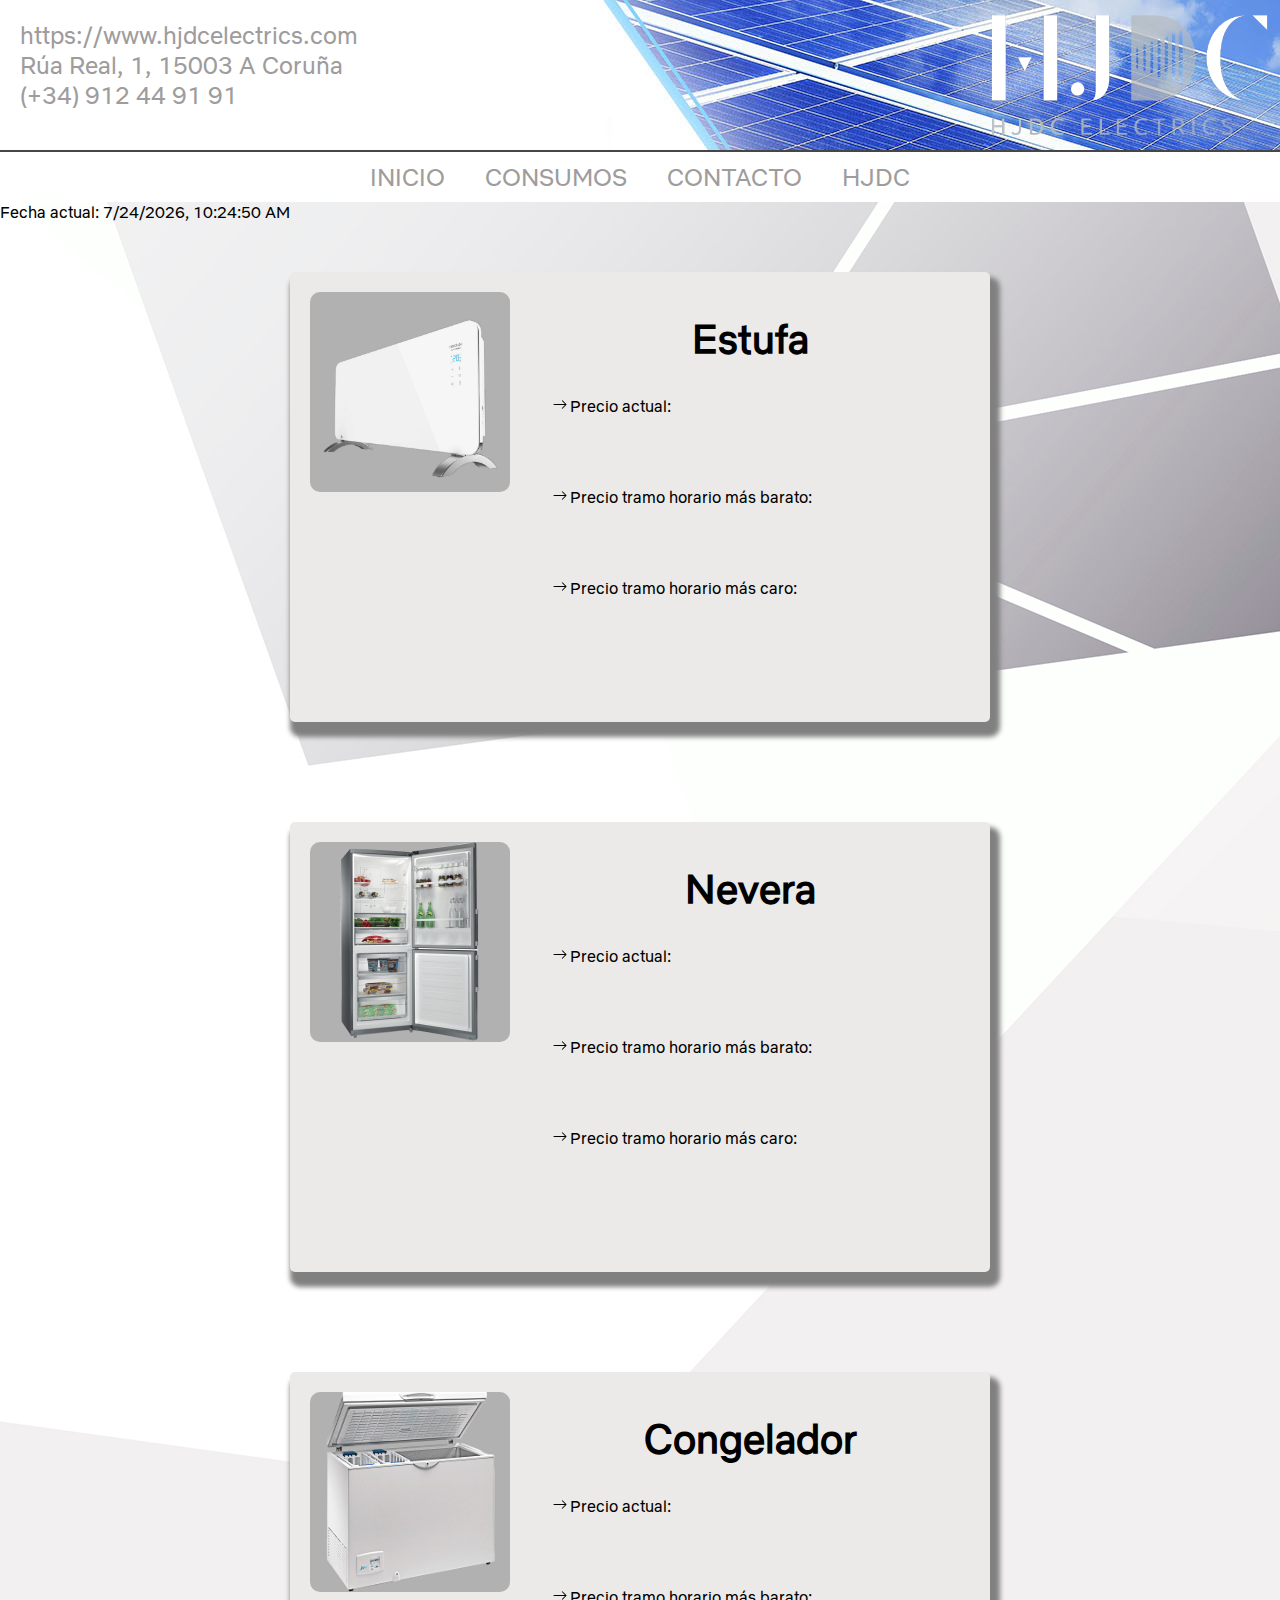
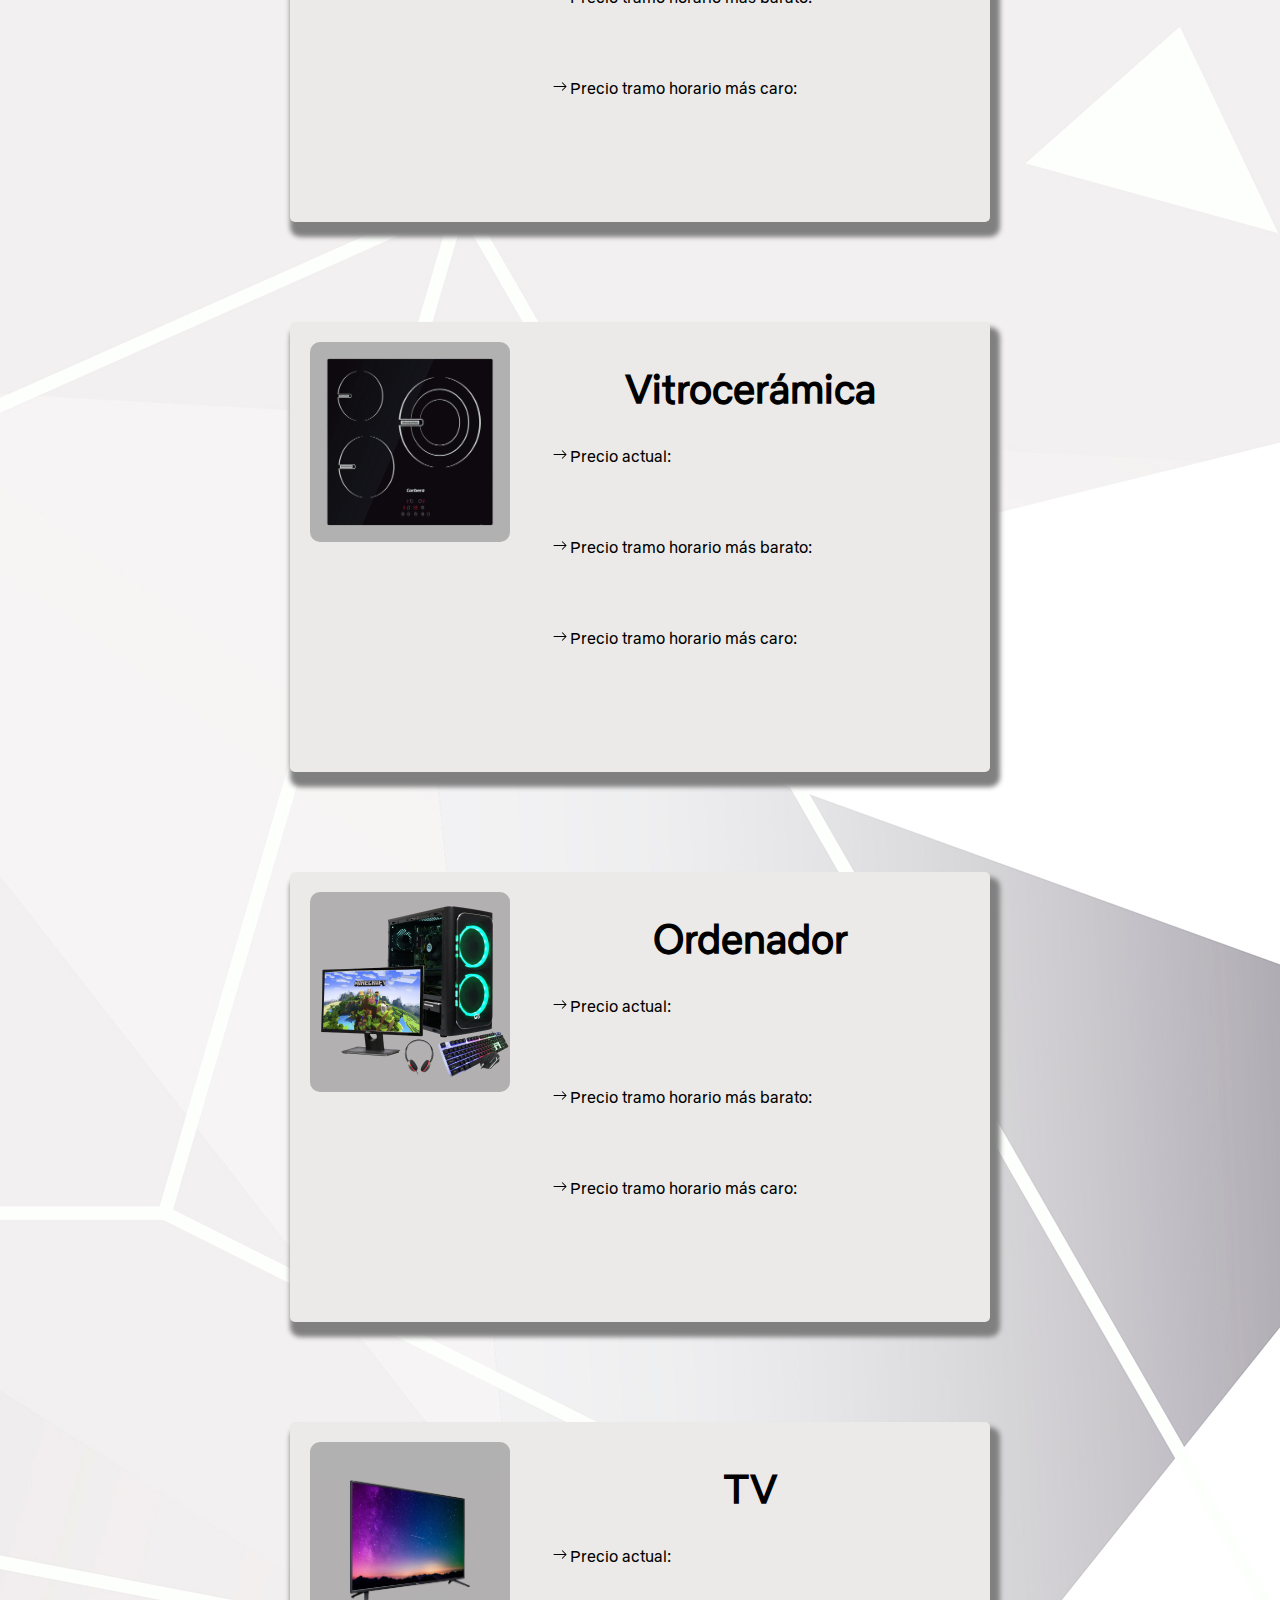
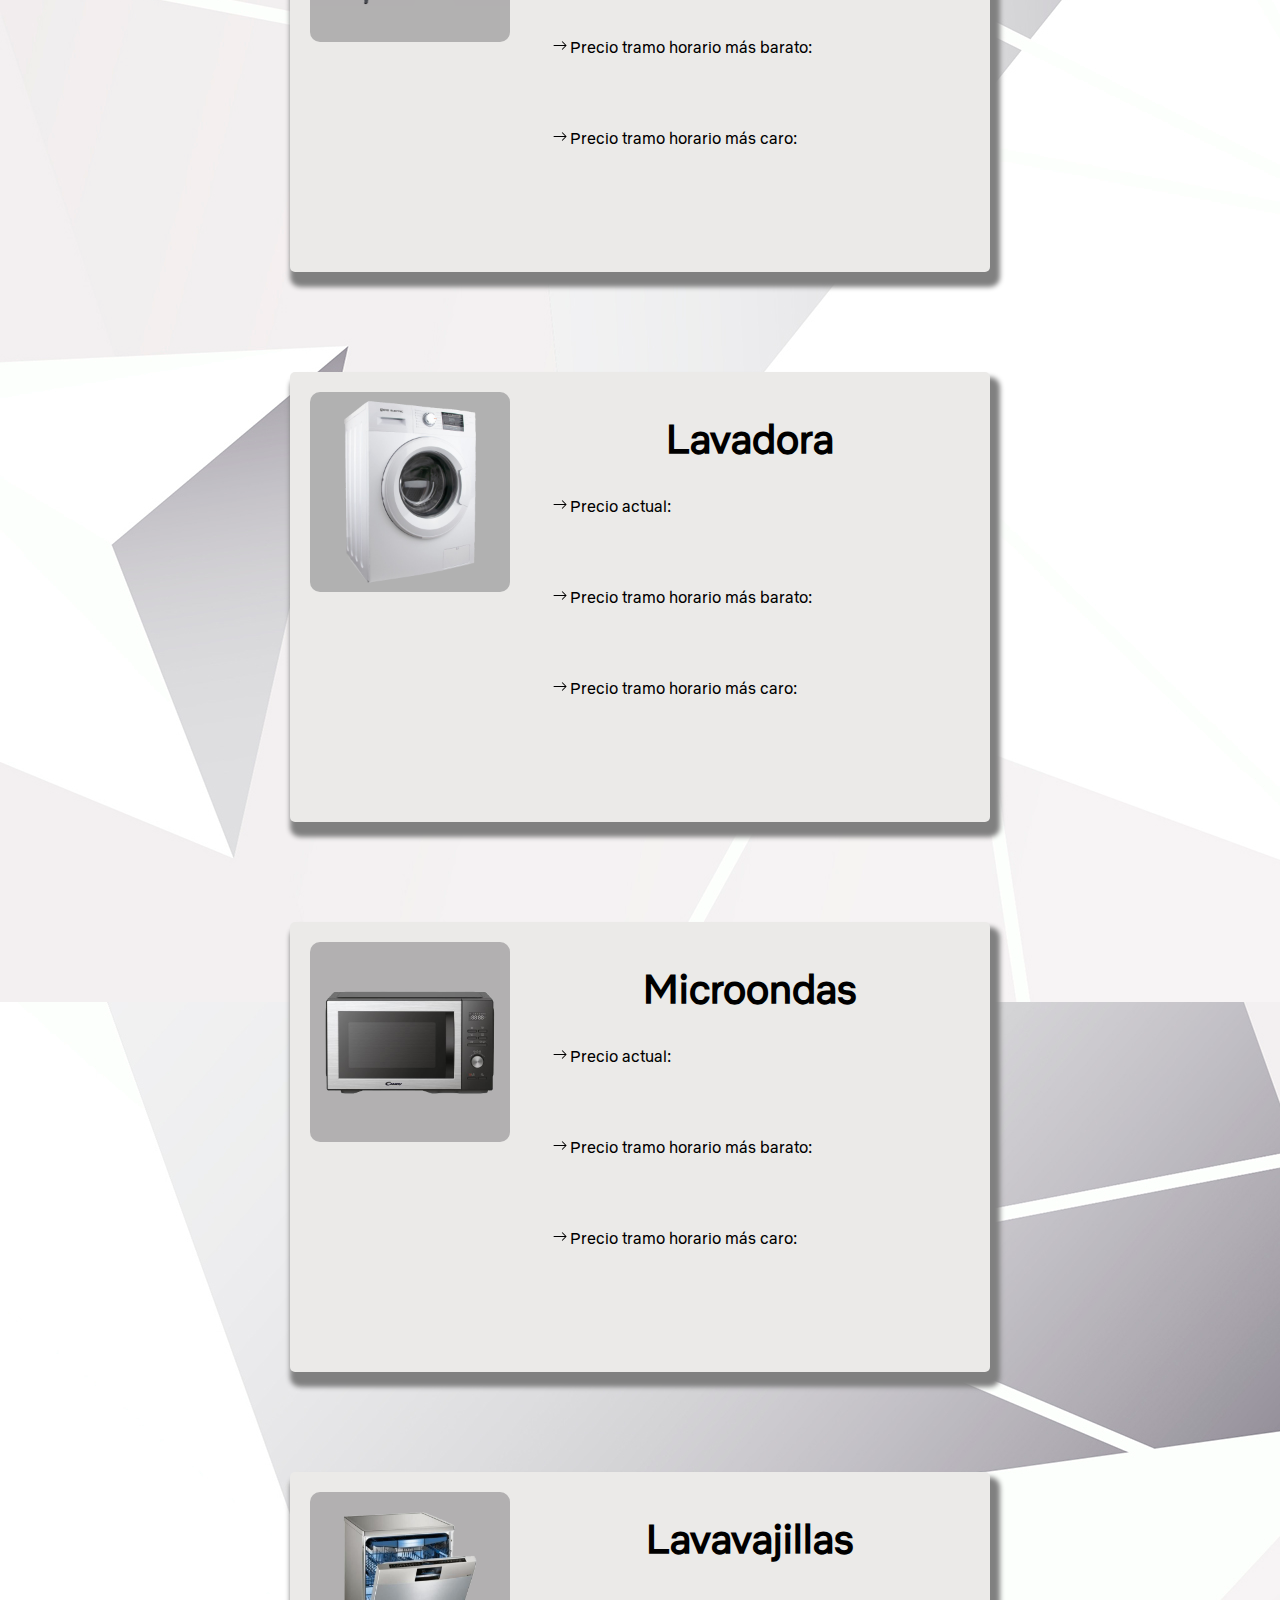
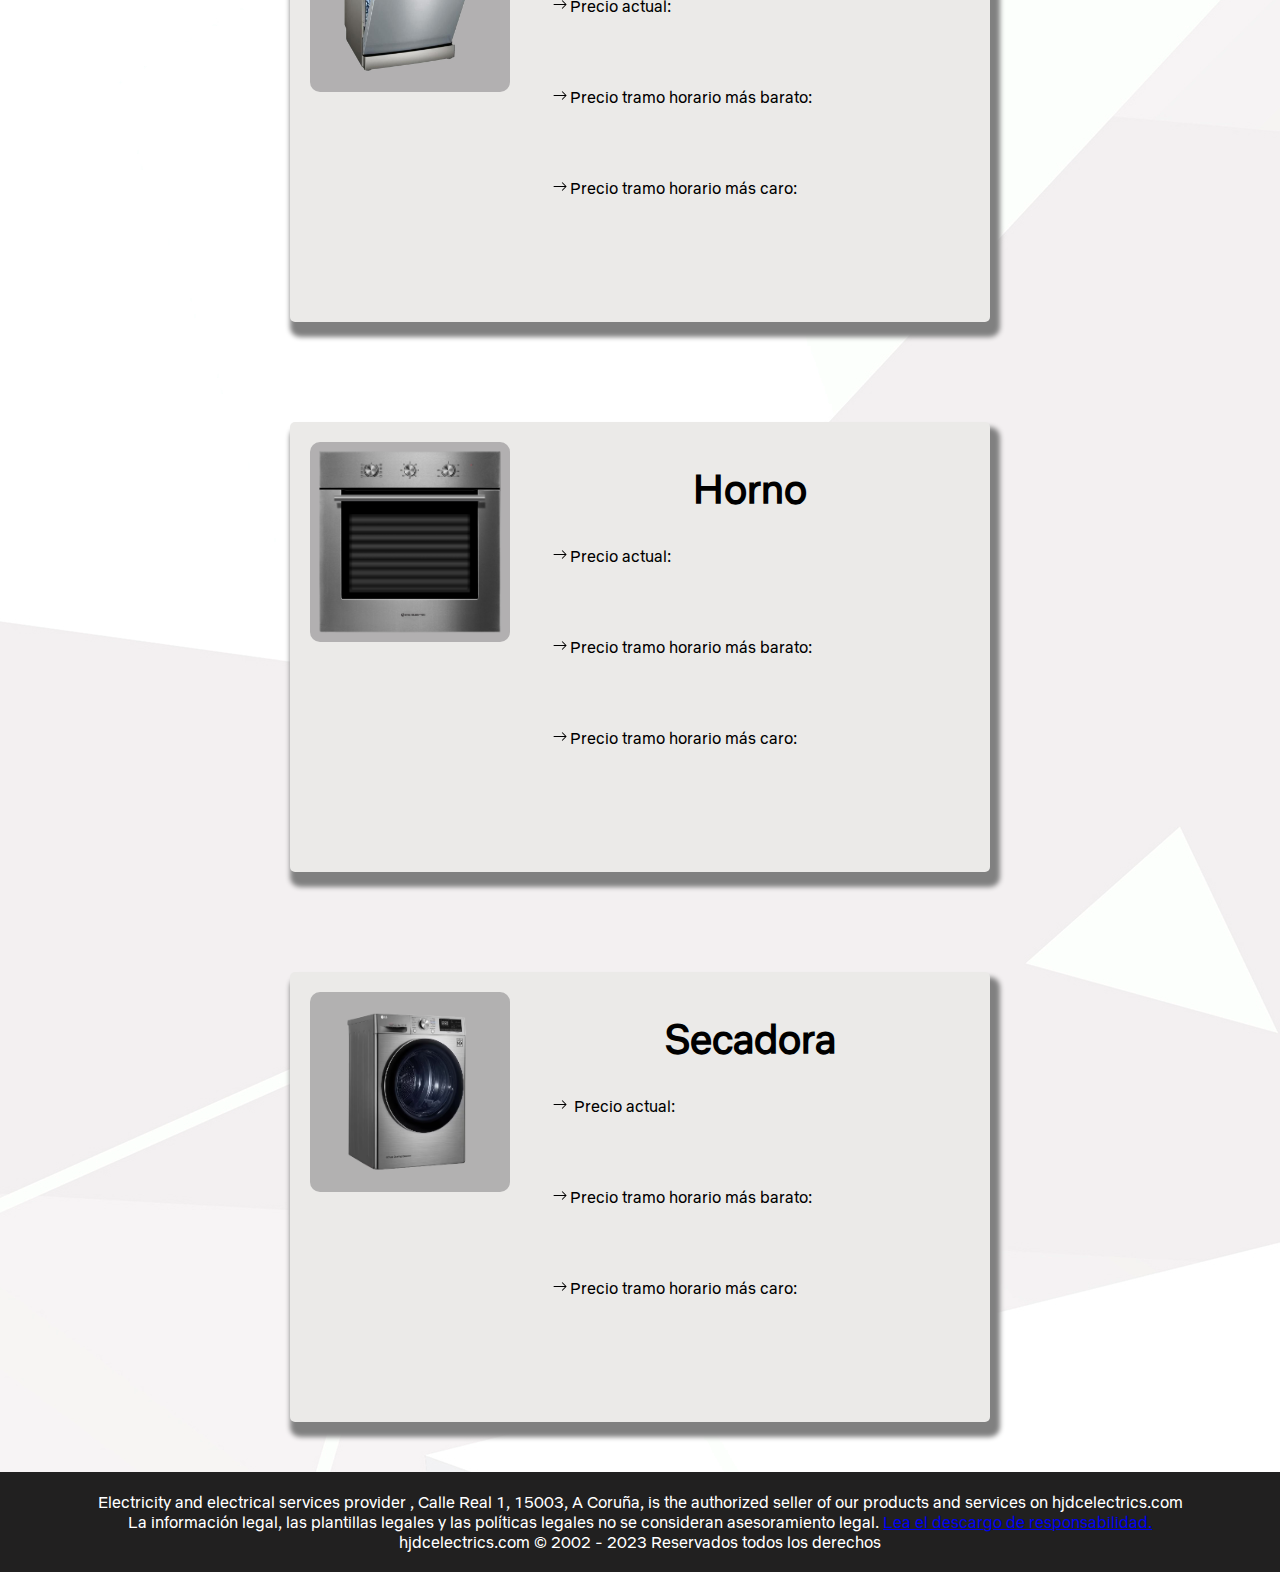
==== commit 40904903: "fecha actual" ====
--- a/consumos.html
+++ b/consumos.html
@@ -6,9 +6,6 @@
     <title>PROYECTO</title>
 
     <link rel="stylesheet" href="./css/consumos.css" />
-    <!-- <link rel="stylesheet" href="./css/contacto.css" />
-    <link rel="stylesheet" href="./css/hjdc.css" />
-    <link rel="stylesheet" href="./css/inicio.css" /> -->
   </head>
   <body>
     <header>
@@ -33,22 +30,22 @@
     <nav class="nav">
       <menu class="buscador">
         <li>
-          <a class="lineaAnimada" href="./css/inicio.css">INICIO</a>
-        </li>
-        <li>
-          <a class="lineaAnimada" href="./css/style.css">CONSUMOS</a>
-        </li>
-        <li>
-          <a class="lineaAnimada" href="./contacto.html">CONTACTO</a>
-        </li>
-        <li>
-          <a class="lineaAnimada" href="./hjdc.html">HJDC</a>
+          <a href="./inicio.html">INICIO</a>
+        </li>
+        <li>
+          <a href="./consumos.html">CONSUMOS</a>
+        </li>
+        <li>
+          <a href="./contacto.html">CONTACTO</a>
+        </li>
+        <li>
+          <a href="./hjdc.html">HJDC</a>
         </li>
       </menu>
     </nav>
     <main>
+      <p class="fecha"></p>
       <section class="contenedores">
-        <!-- <p class="fecha"></p> -->
         <article class="articulos">
           <h3>Estufa</h3>
           <img src="./img/estufa.jpeg" alt="imagen de una estufa" />
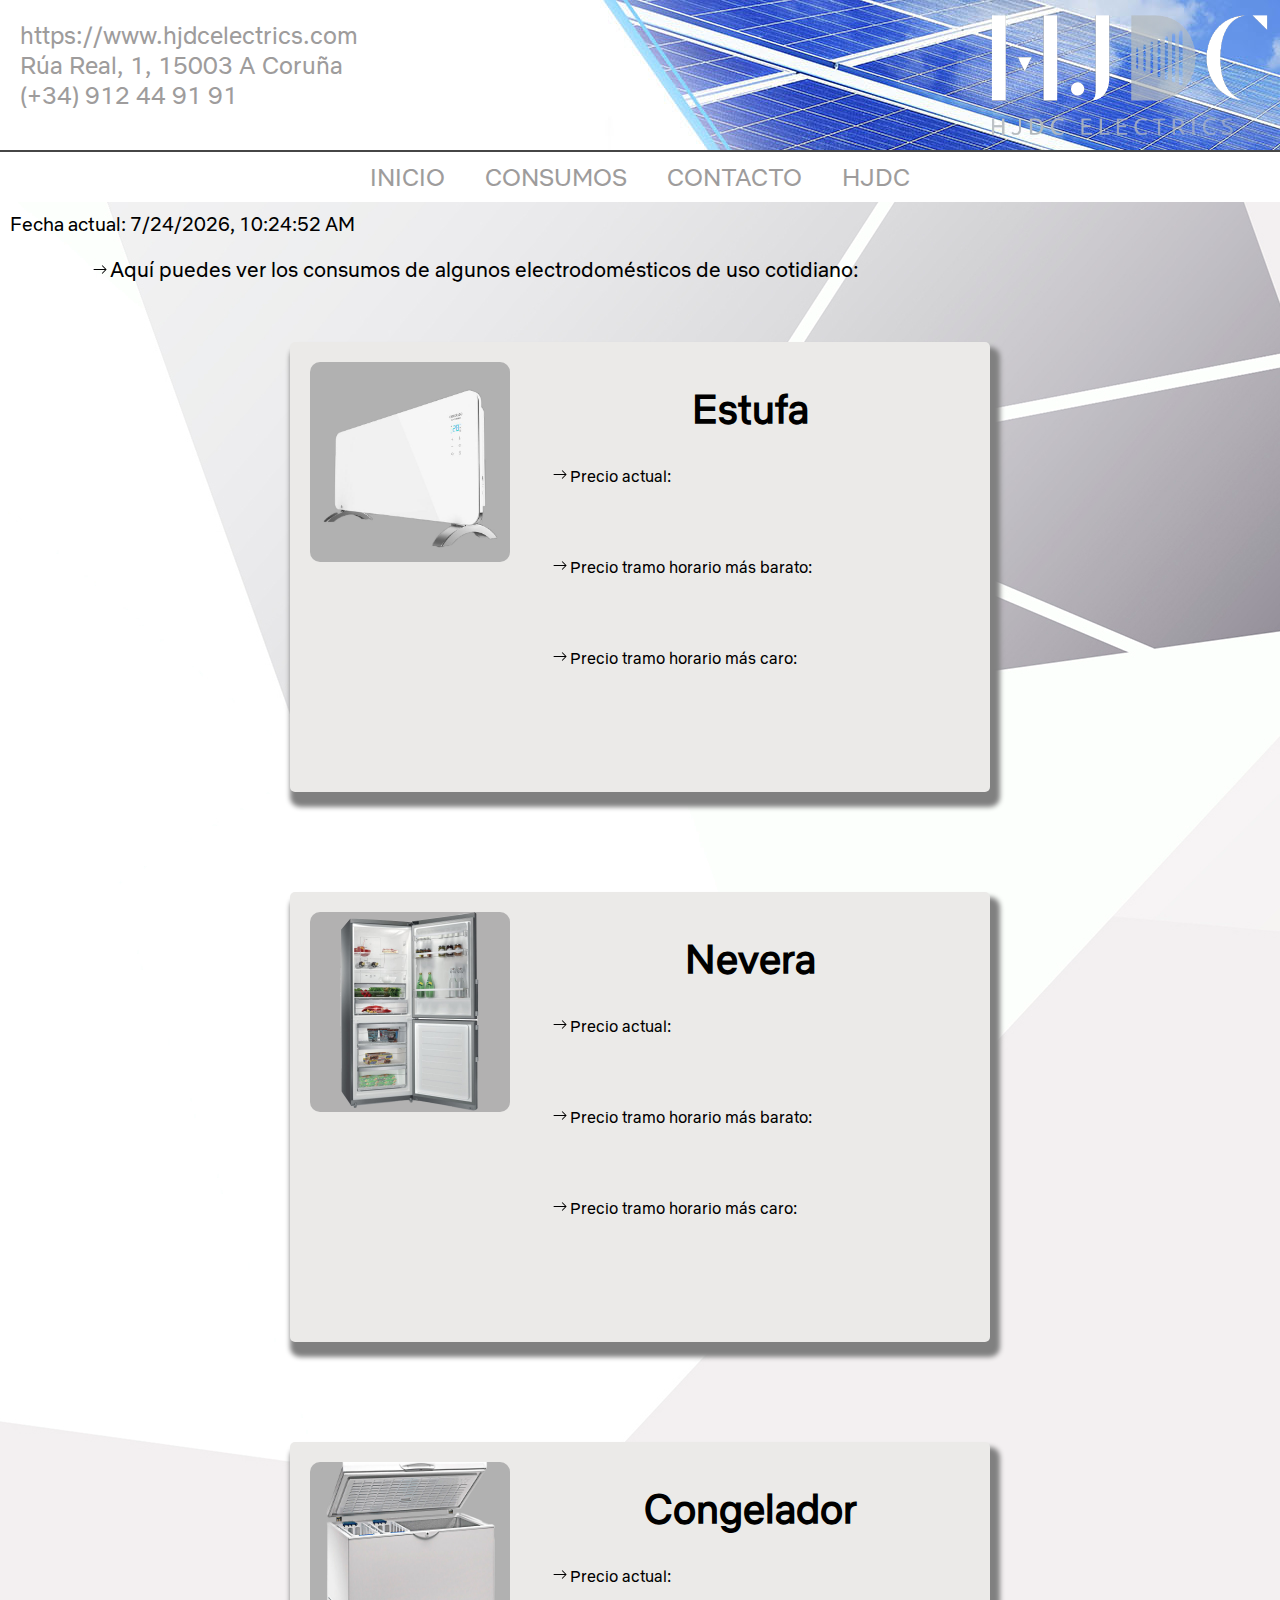
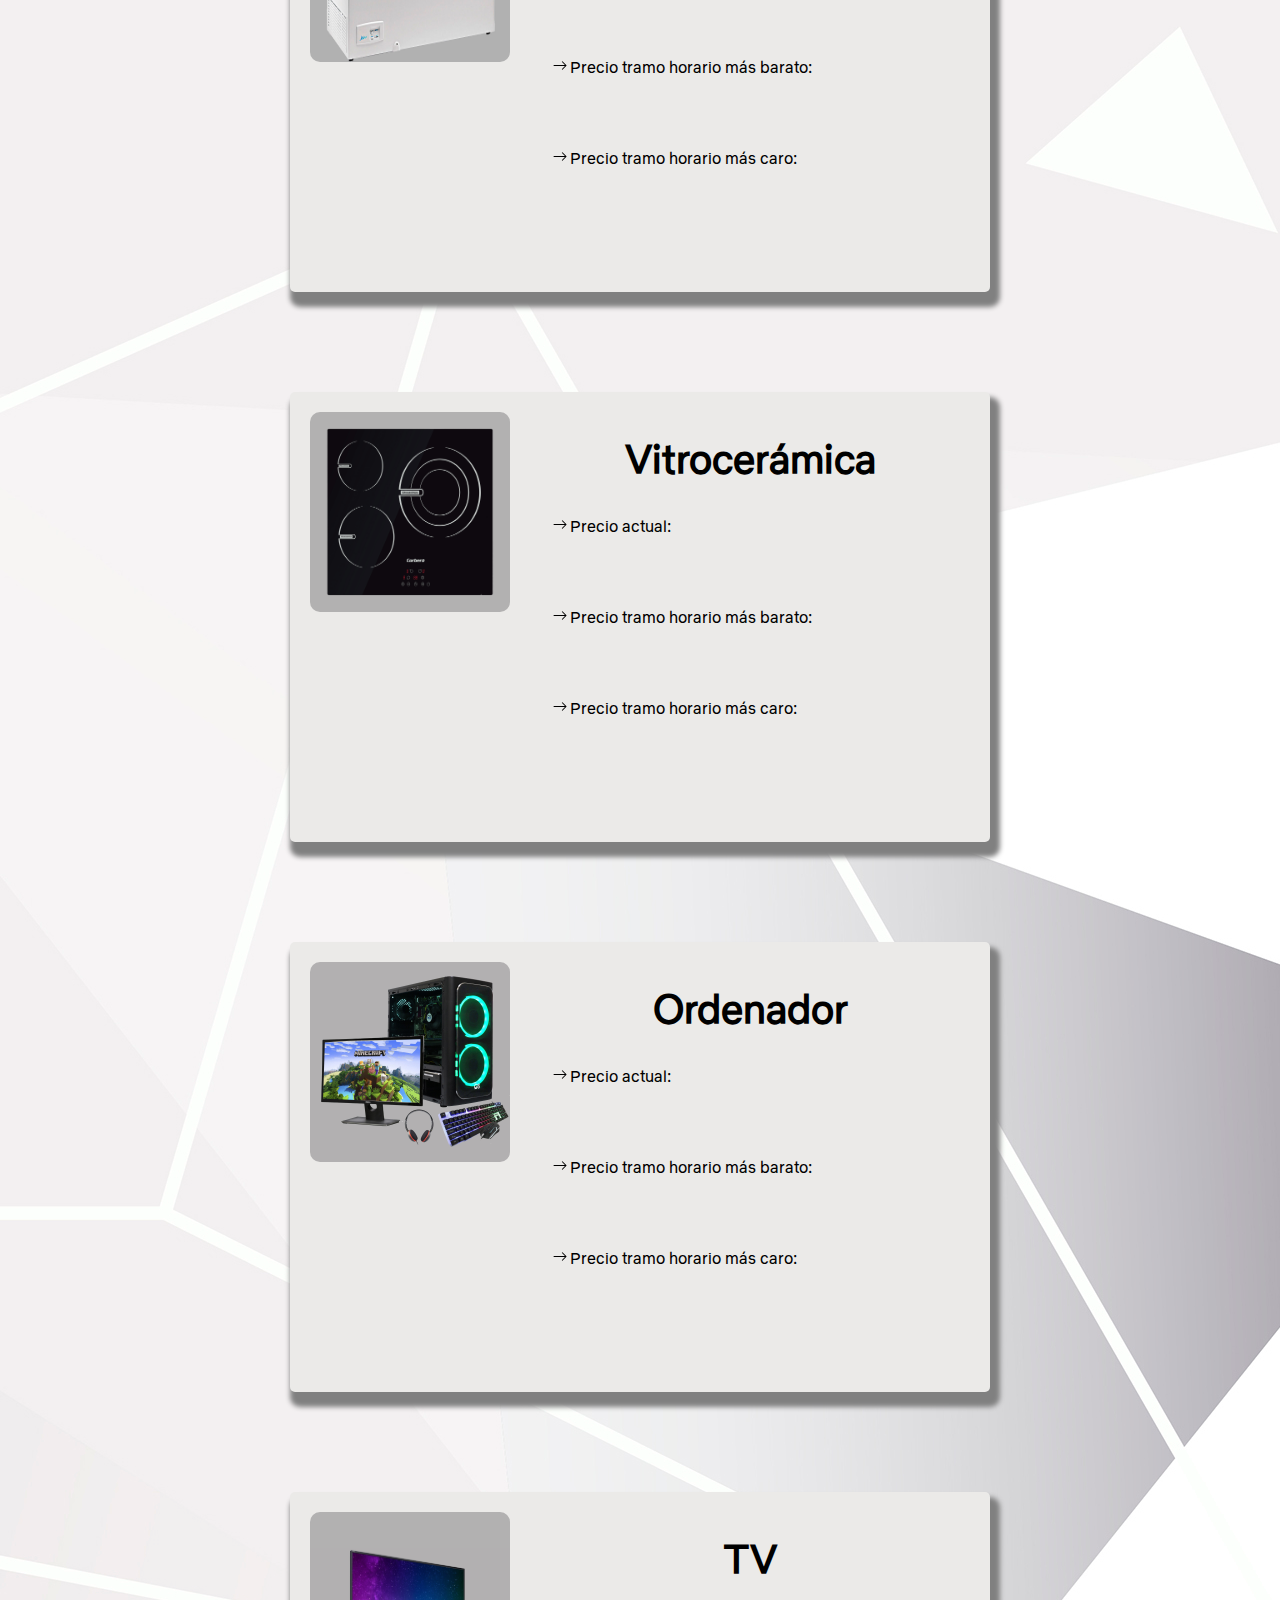
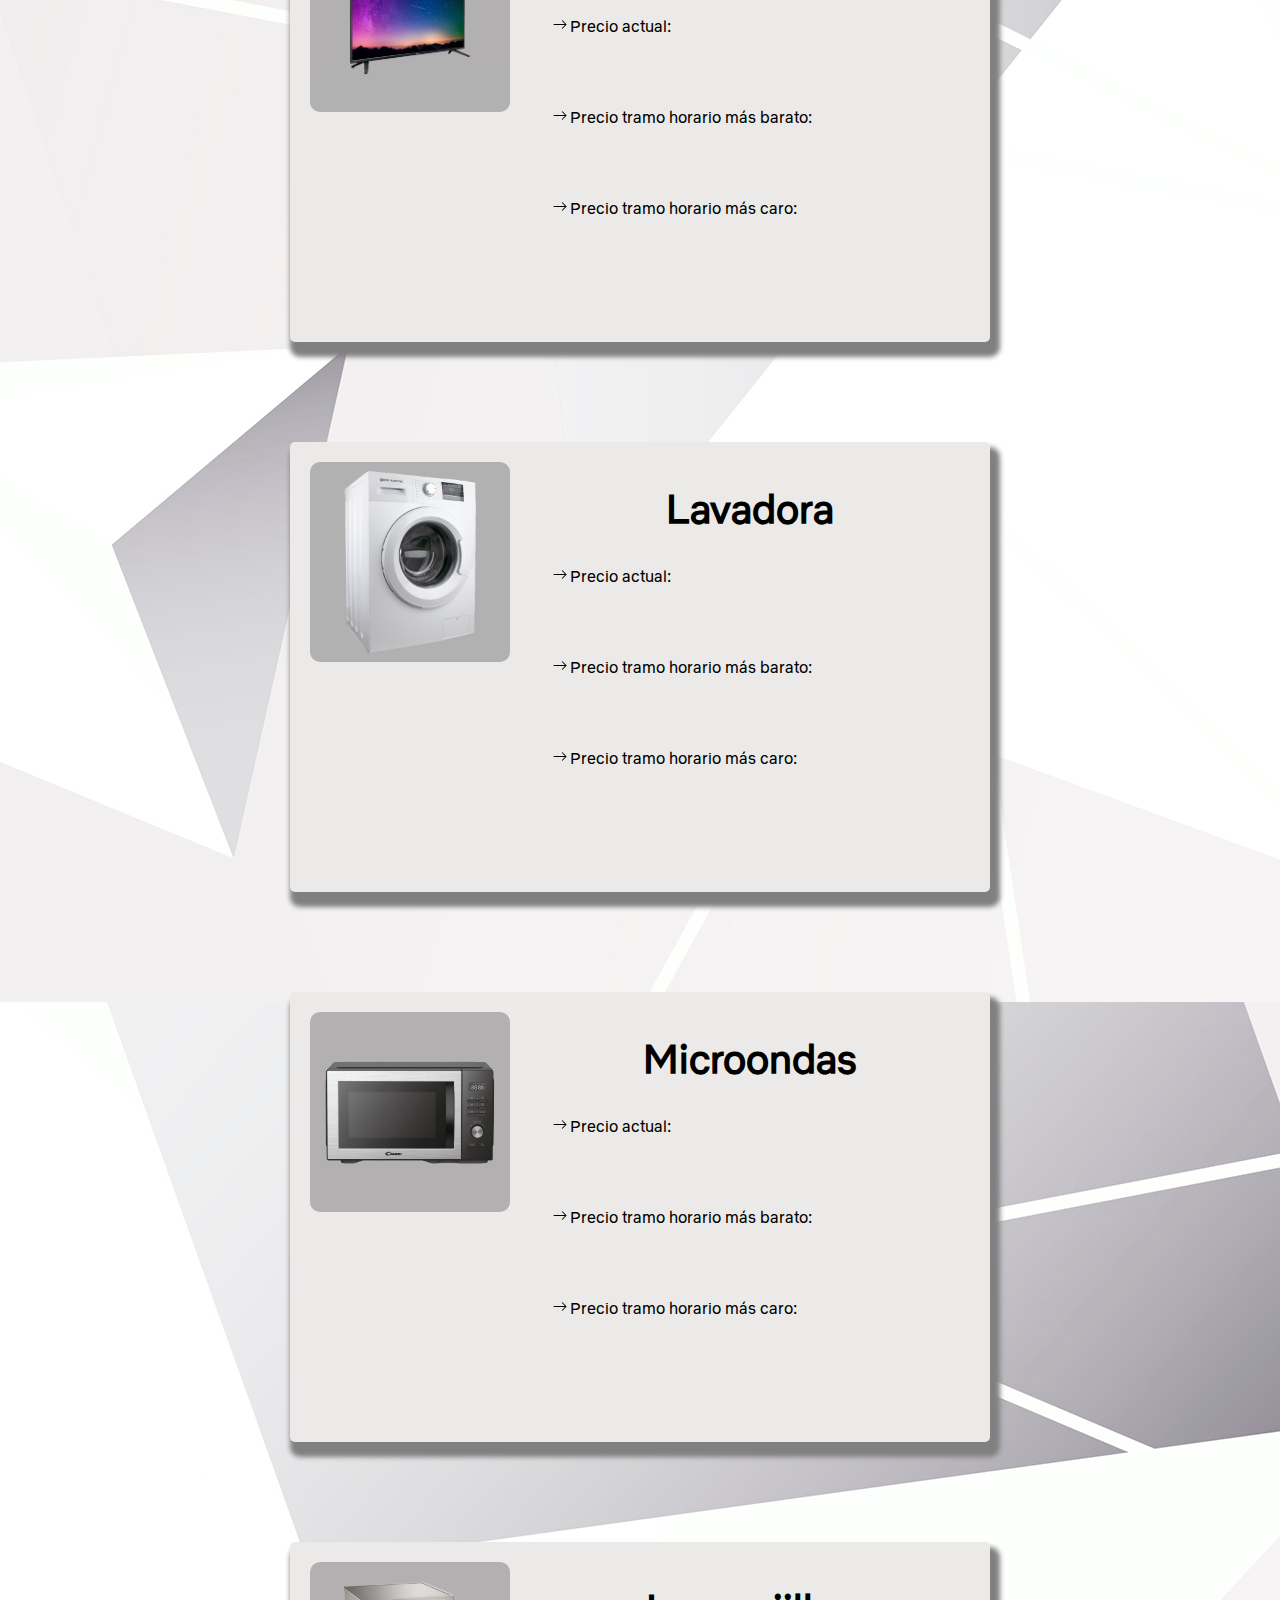
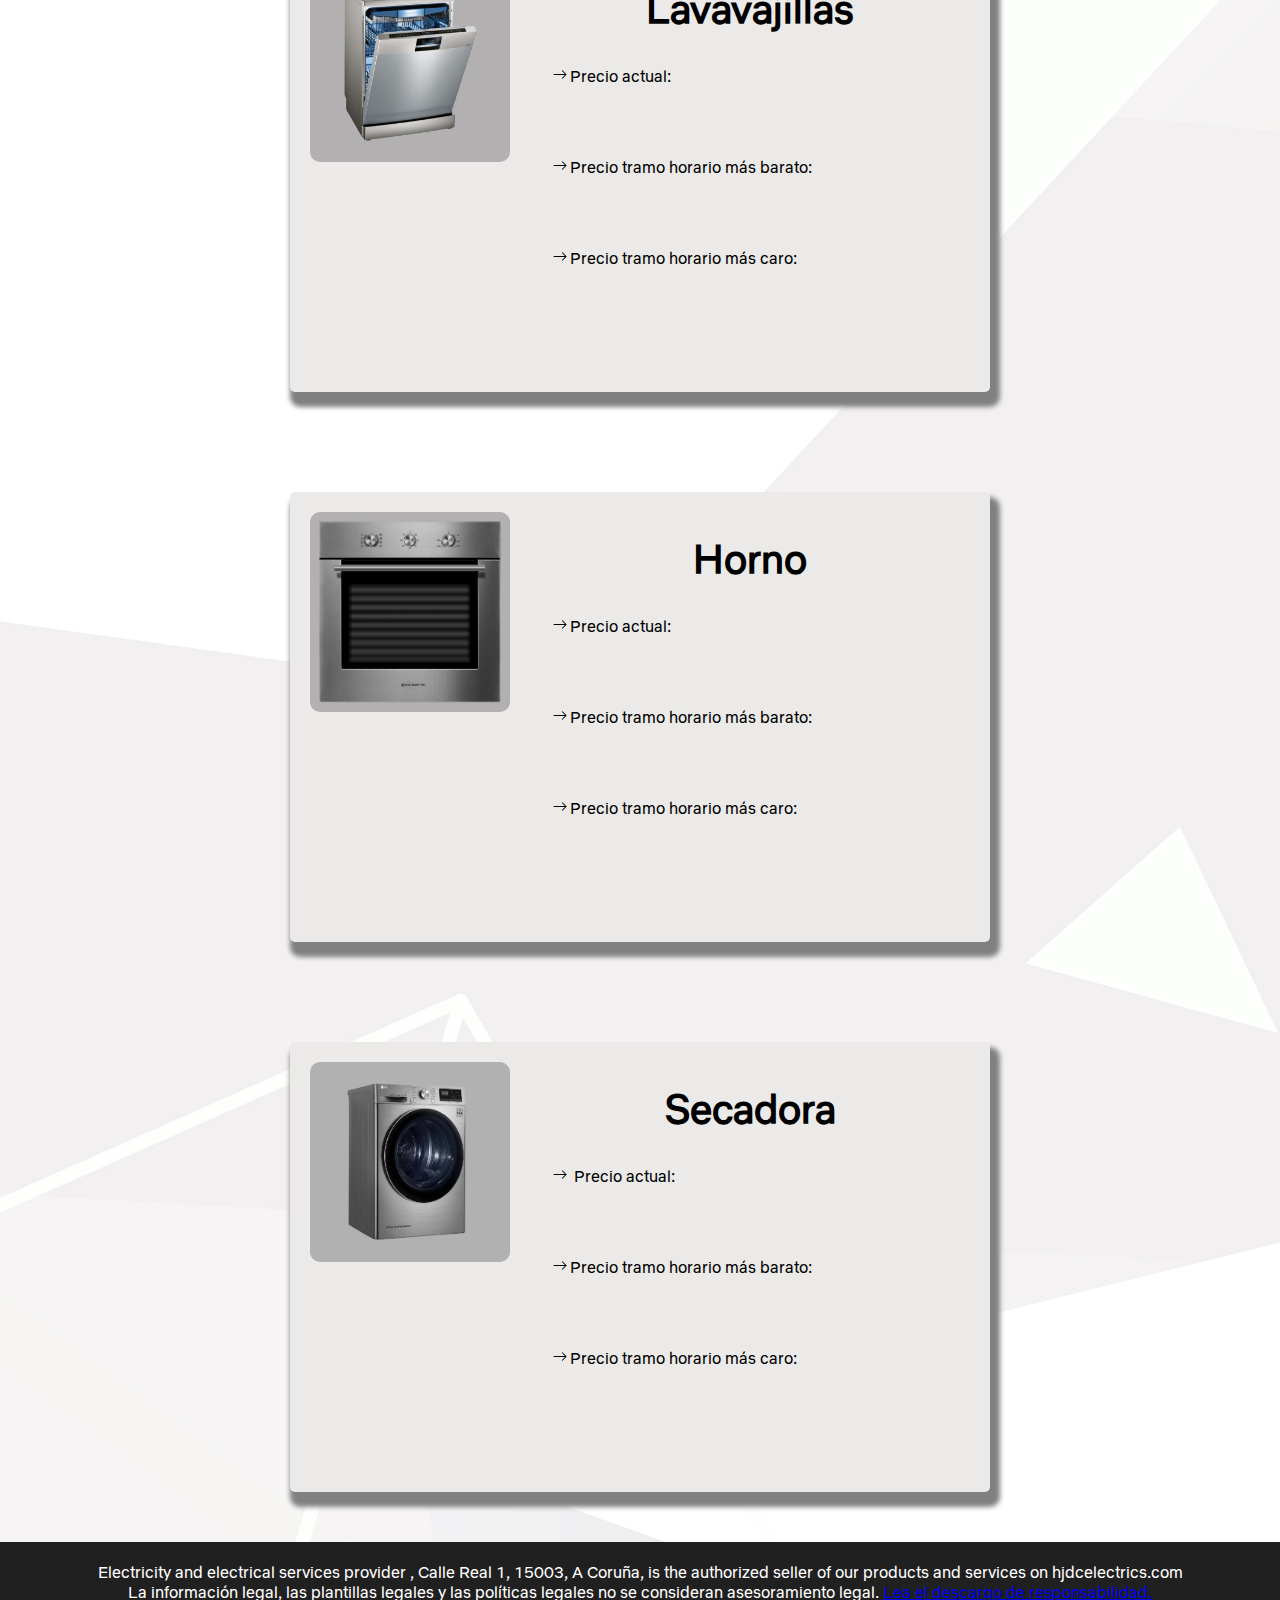
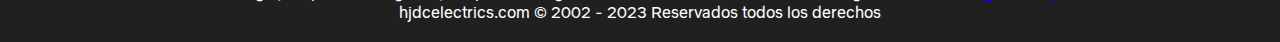
==== commit 1efdf958: "s" ====
--- a/consumos.html
+++ b/consumos.html
@@ -45,6 +45,21 @@
     </nav>
     <main>
       <p class="fecha"></p>
+      <p class="textoInicial">
+        <svg
+          xmlns="http://www.w3.org/2000/svg"
+          width="20"
+          height="15"
+          viewBox="0 0 16 16"
+        >
+          <path
+            fill="currentColor"
+            fill-rule="evenodd"
+            d="M1 8a.5.5 0 0 1 .5-.5h11.793l-3.147-3.146a.5.5 0 0 1 .708-.708l4 4a.5.5 0 0 1 0 .708l-4 4a.5.5 0 0 1-.708-.708L13.293 8.5H1.5A.5.5 0 0 1 1 8z"
+          /></svg
+        >Aquí puedes ver los consumos de algunos electrodomésticos de uso
+        cotidiano:
+      </p>
       <section class="contenedores">
         <article class="articulos">
           <h3>Estufa</h3>
--- a/css/consumos.css
+++ b/css/consumos.css
@@ -107,6 +107,17 @@
   background-image: url(../img/fondo.jpg);
 }
 
+.fecha {
+  padding: 10px;
+  font-size: 1.2rem;
+}
+
+.textoInicial {
+  padding: 10px;
+  font-size: 1.3rem;
+  margin-left: 80px;
+}
+
 .contenedores {
   /* Seccion a la que le damos display grid y generamos columnas responsive para adaptarnos a diferentes tamaños de pantalla */
   display: grid;
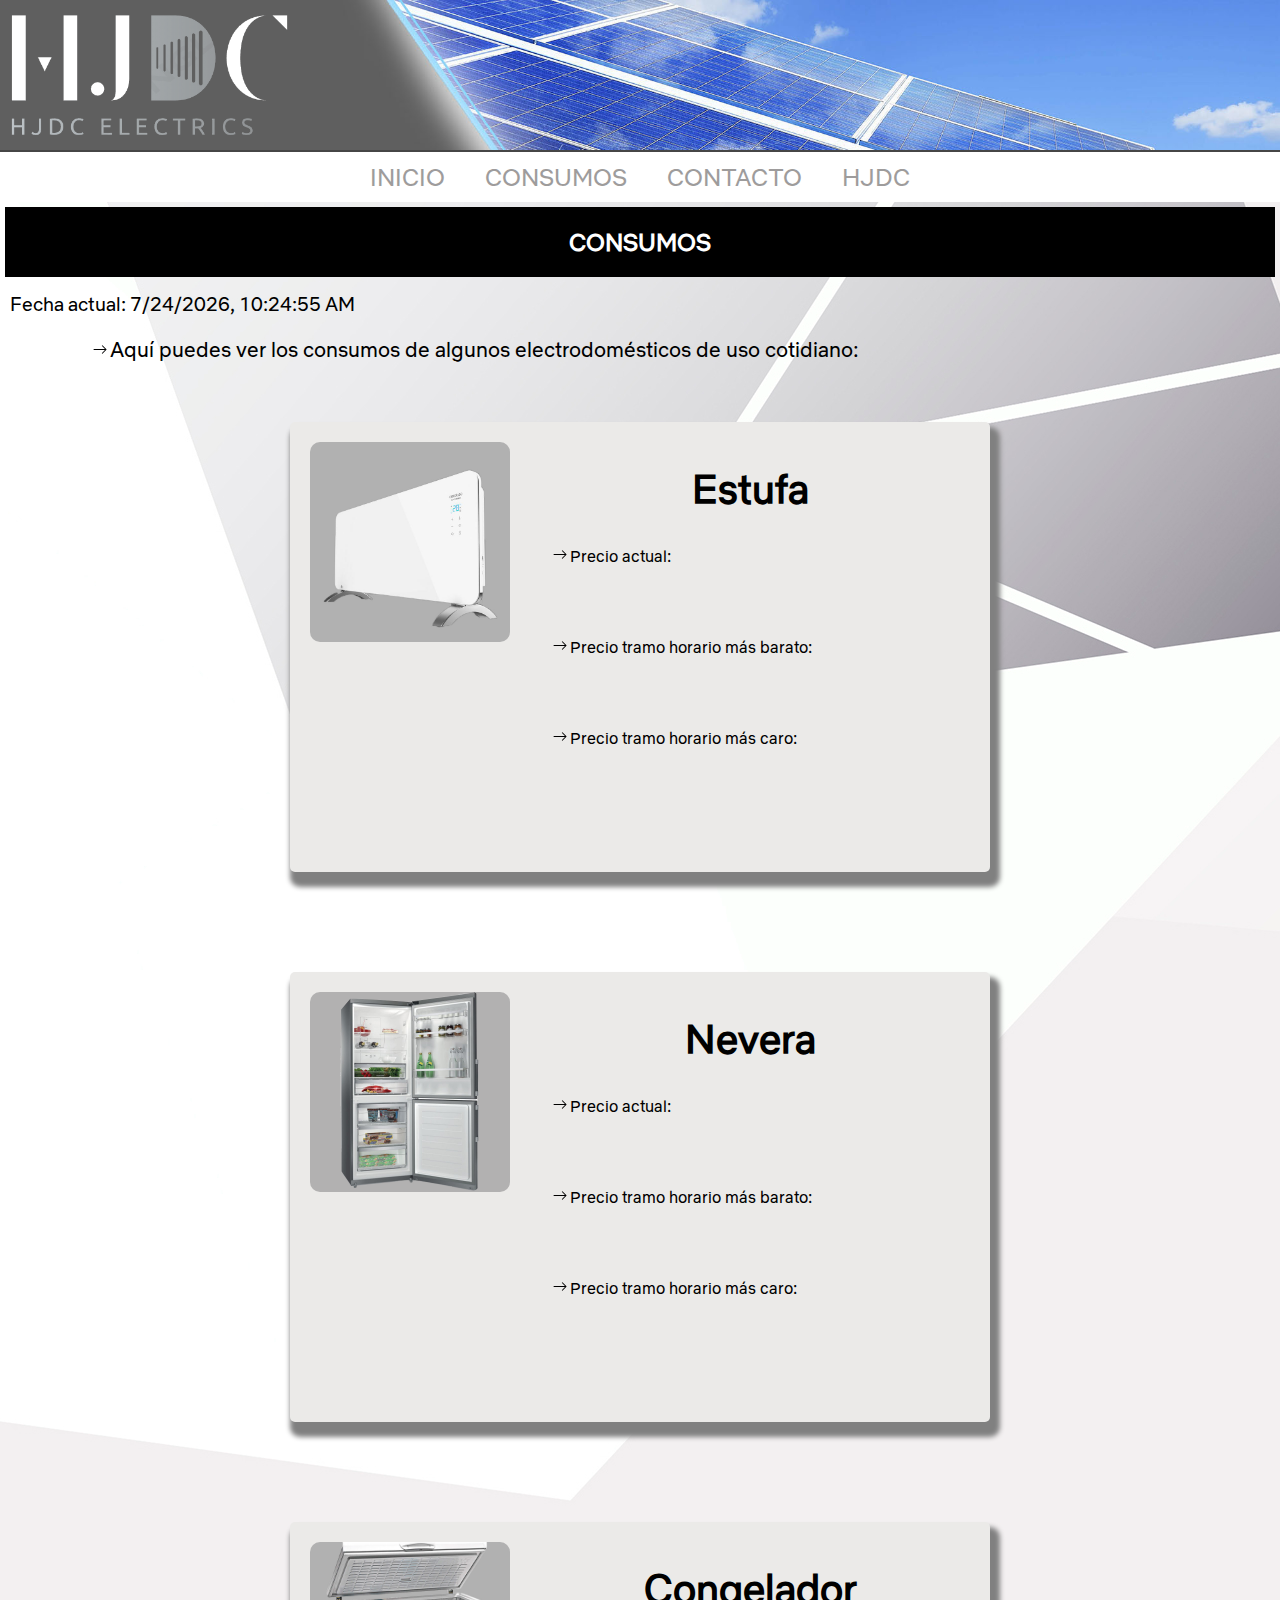
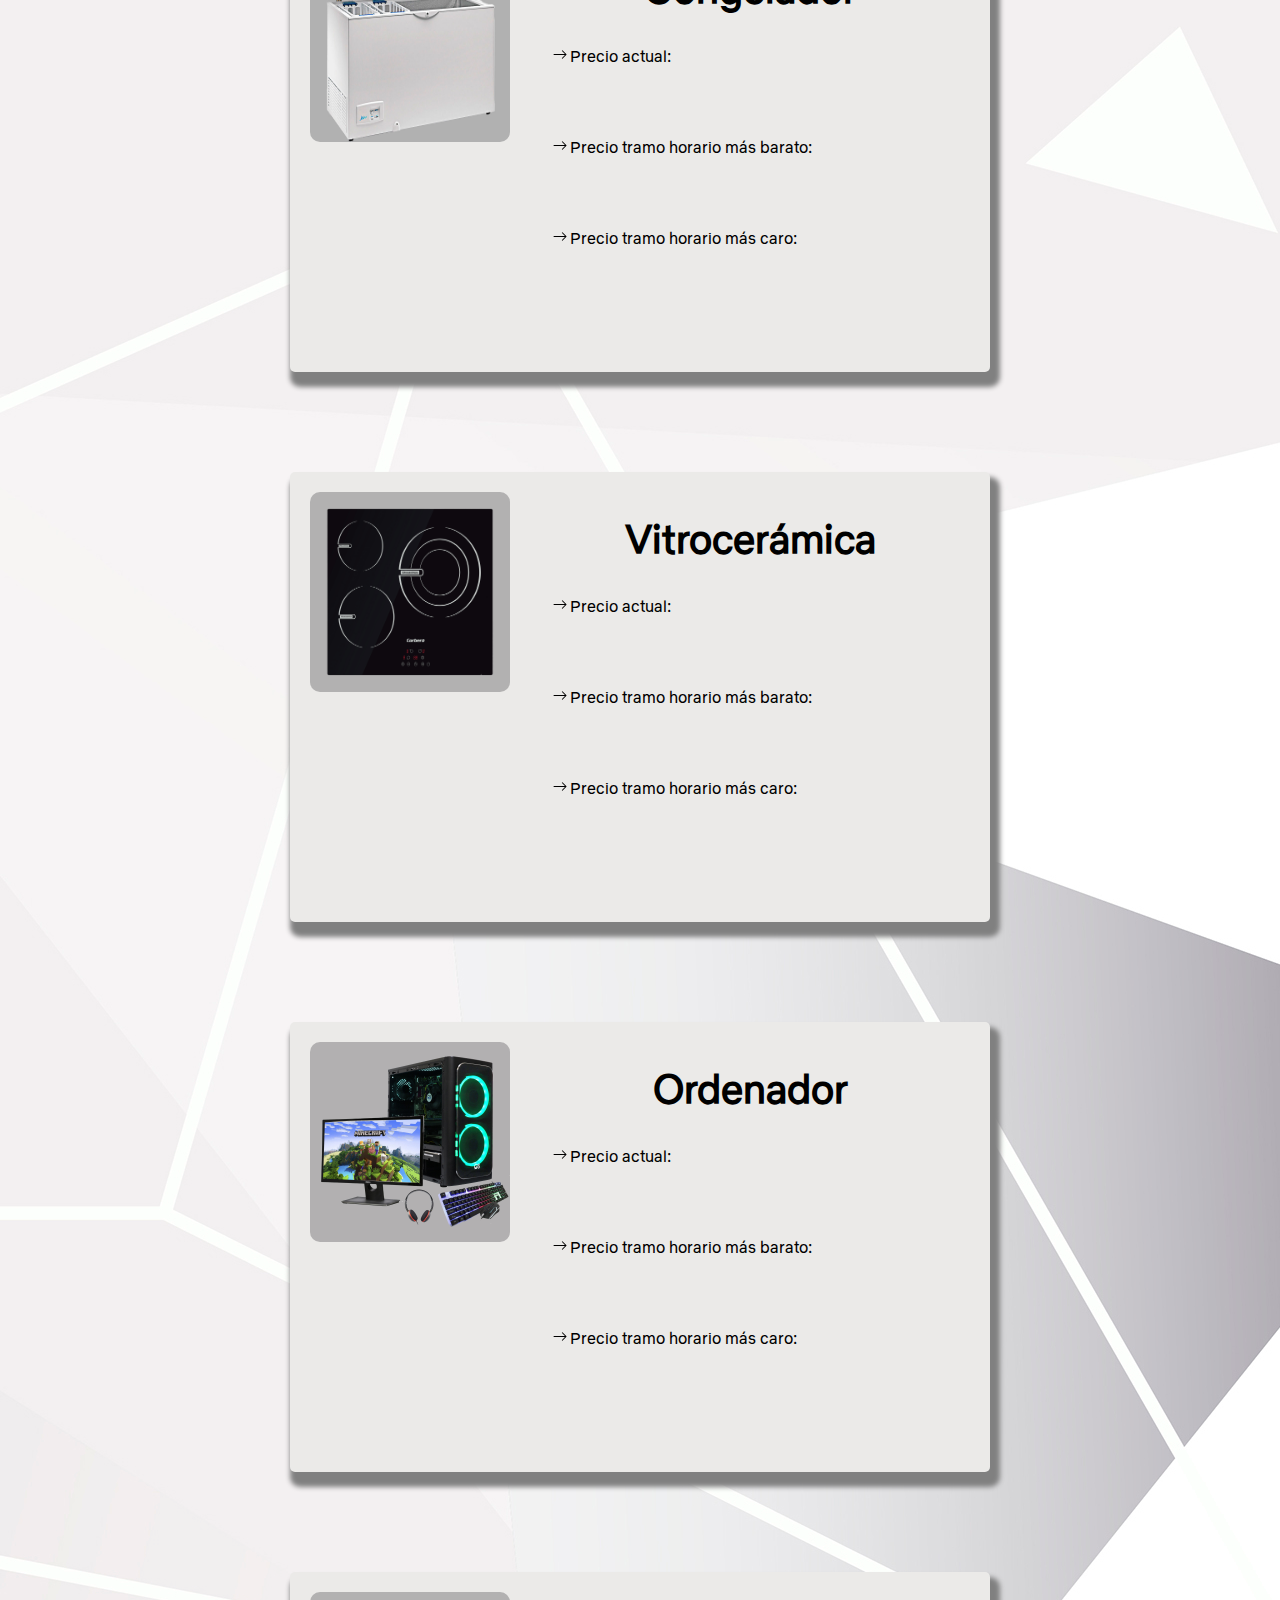
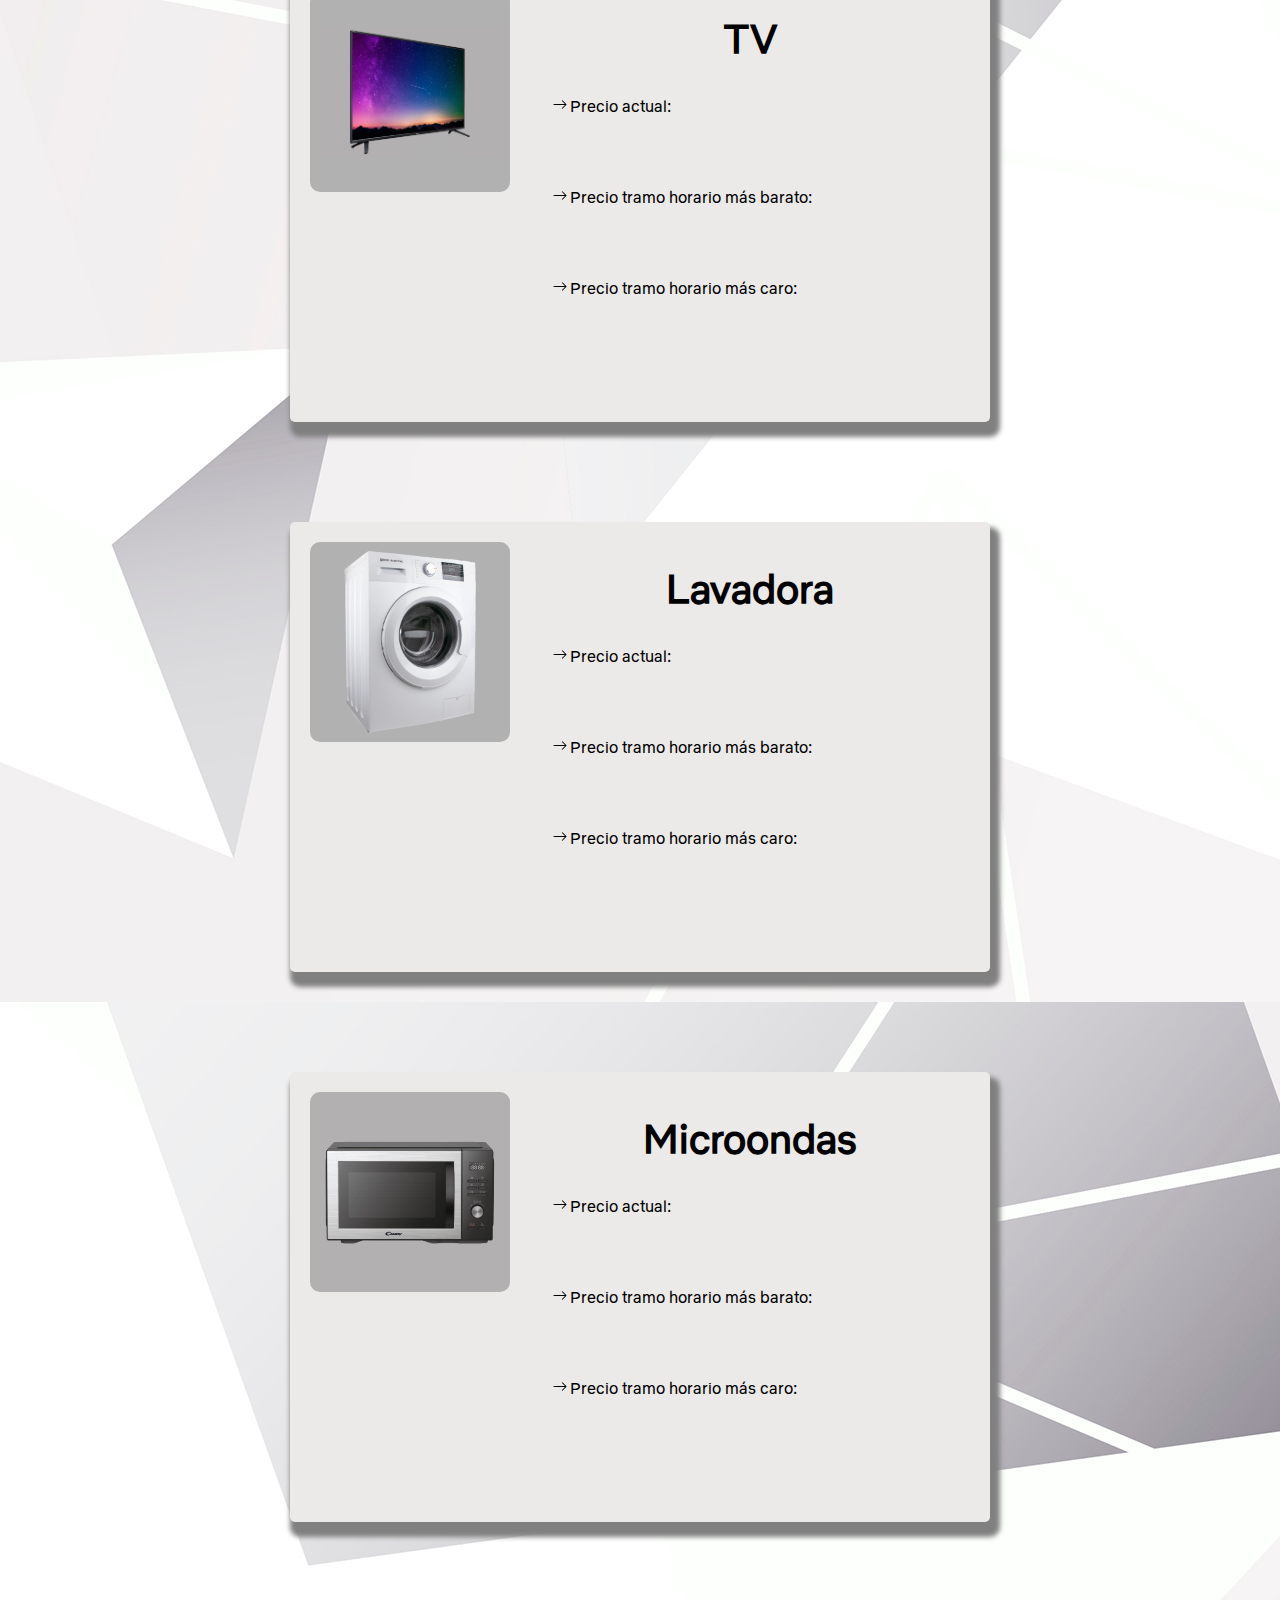
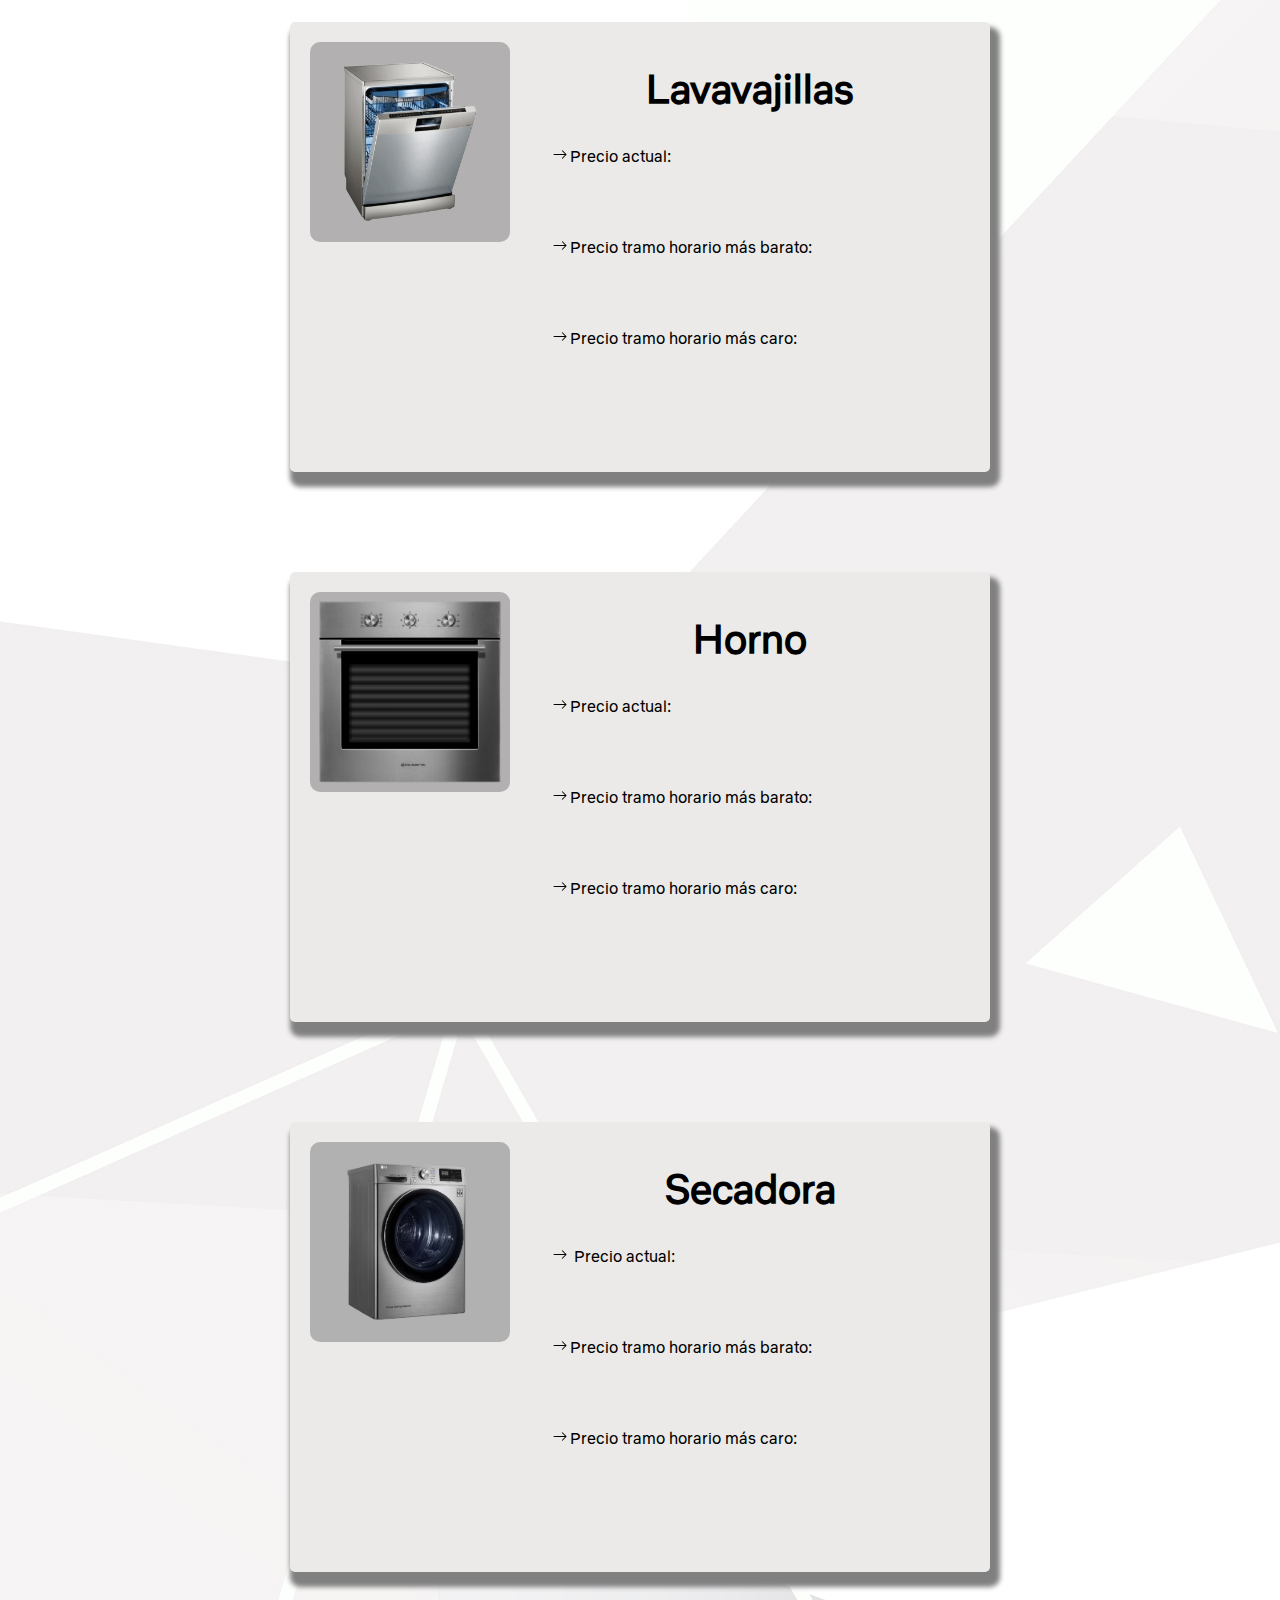
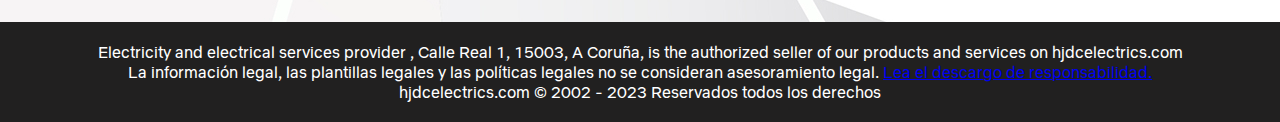
==== commit 99637e60: "s" ====
--- a/consumos.html
+++ b/consumos.html
@@ -3,9 +3,10 @@
   <head>
     <meta charset="UTF-8" />
     <meta name="viewport" content="width=device-width, initial-scale=1.0" />
-    <title>PROYECTO</title>
+    <title>Consumos - HJDC Electrics</title>
 
     <link rel="stylesheet" href="./css/consumos.css" />
+    <link rel="icon" href="./img/bombillalogo.png" />
   </head>
   <body>
     <header>
@@ -44,6 +45,7 @@
       </menu>
     </nav>
     <main>
+      <h2>CONSUMOS</h2>
       <p class="fecha"></p>
       <p class="textoInicial">
         <svg
--- a/css/consumos.css
+++ b/css/consumos.css
@@ -25,7 +25,8 @@
 /* ------------ HEADER ------------ */
 header {
   grid-area: header;
-  background-image: url(../img/banner.jpg);
+  background-image: url(../img/bannerOsc.jpg);
+  background-size: cover;
   display: flex;
   justify-content: space-between;
 }
@@ -45,7 +46,7 @@
 
 .datosContacto a {
   text-decoration: none;
-  color: rgb(158, 156, 156);
+  color: rgb(202, 202, 202);
 }
 
 .datosContacto a:hover {
@@ -107,6 +108,14 @@
   background-image: url(../img/fondo.jpg);
 }
 
+main h2 {
+  background-color: black;
+  color: white;
+  text-align: center;
+  padding: 20px;
+  margin: 5px;
+}
+
 .fecha {
   padding: 10px;
   font-size: 1.2rem;
@@ -243,3 +252,84 @@
   /* Retirada de estilos a la lista desordenada */
   list-style: none;
 }
+
+/* ------------ RESPONSIVE DIFERENTES PANTALLAS ------------ */
+
+@media screen and (max-width: 1780px) {
+  .datosContacto {
+    display: none;
+  }
+}
+
+@media screen and (max-width: 958px) {
+  header {
+    justify-content: center;
+    background-image: none;
+    background-color: #5f5f5f;
+  }
+
+  .buscador a {
+    font-size: 1rem;
+  }
+
+  .sombraFondo {
+    text-align: center;
+  }
+
+  .textoInicial {
+    margin-left: 20px;
+  }
+
+  footer ul li {
+    font-size: 0.8rem;
+  }
+}
+
+@media screen and (max-width: 740px) {
+  .articulos {
+    height: 700px;
+    width: 600px;
+    grid-template-columns: 1fr 1fr;
+    grid-template-rows: 3fr 1fr 1fr 1fr 1fr 1fr 1fr;
+    grid-template-areas:
+      "photo titulo"
+      "textConsAct textConsAct"
+      "precioAct precioAct"
+      "textConsMin textConsMin"
+      "minPrecio minPrecio"
+      "textConsMax textConsMax"
+      "maxPrecio maxPrecio"
+      "maxPrecio maxPrecio";
+  }
+
+  .articulos img {
+    justify-self: center;
+    align-self: center;
+  }
+
+  .articulos h3 {
+    font-size: 3.5rem;
+  }
+
+  .articulos p {
+    font-size: 2rem;
+  }
+}
+
+@media screen and (max-width: 425px) {
+  body {
+    grid-template-rows: 150px 2px 50px 1fr 100px;
+  }
+
+  .buscador {
+    height: 50px;
+  }
+
+  /* .buscador a {
+    font-size: 0.8rem;
+  } */
+
+  footer ul li {
+    font-size: 0.6rem;
+  }
+}
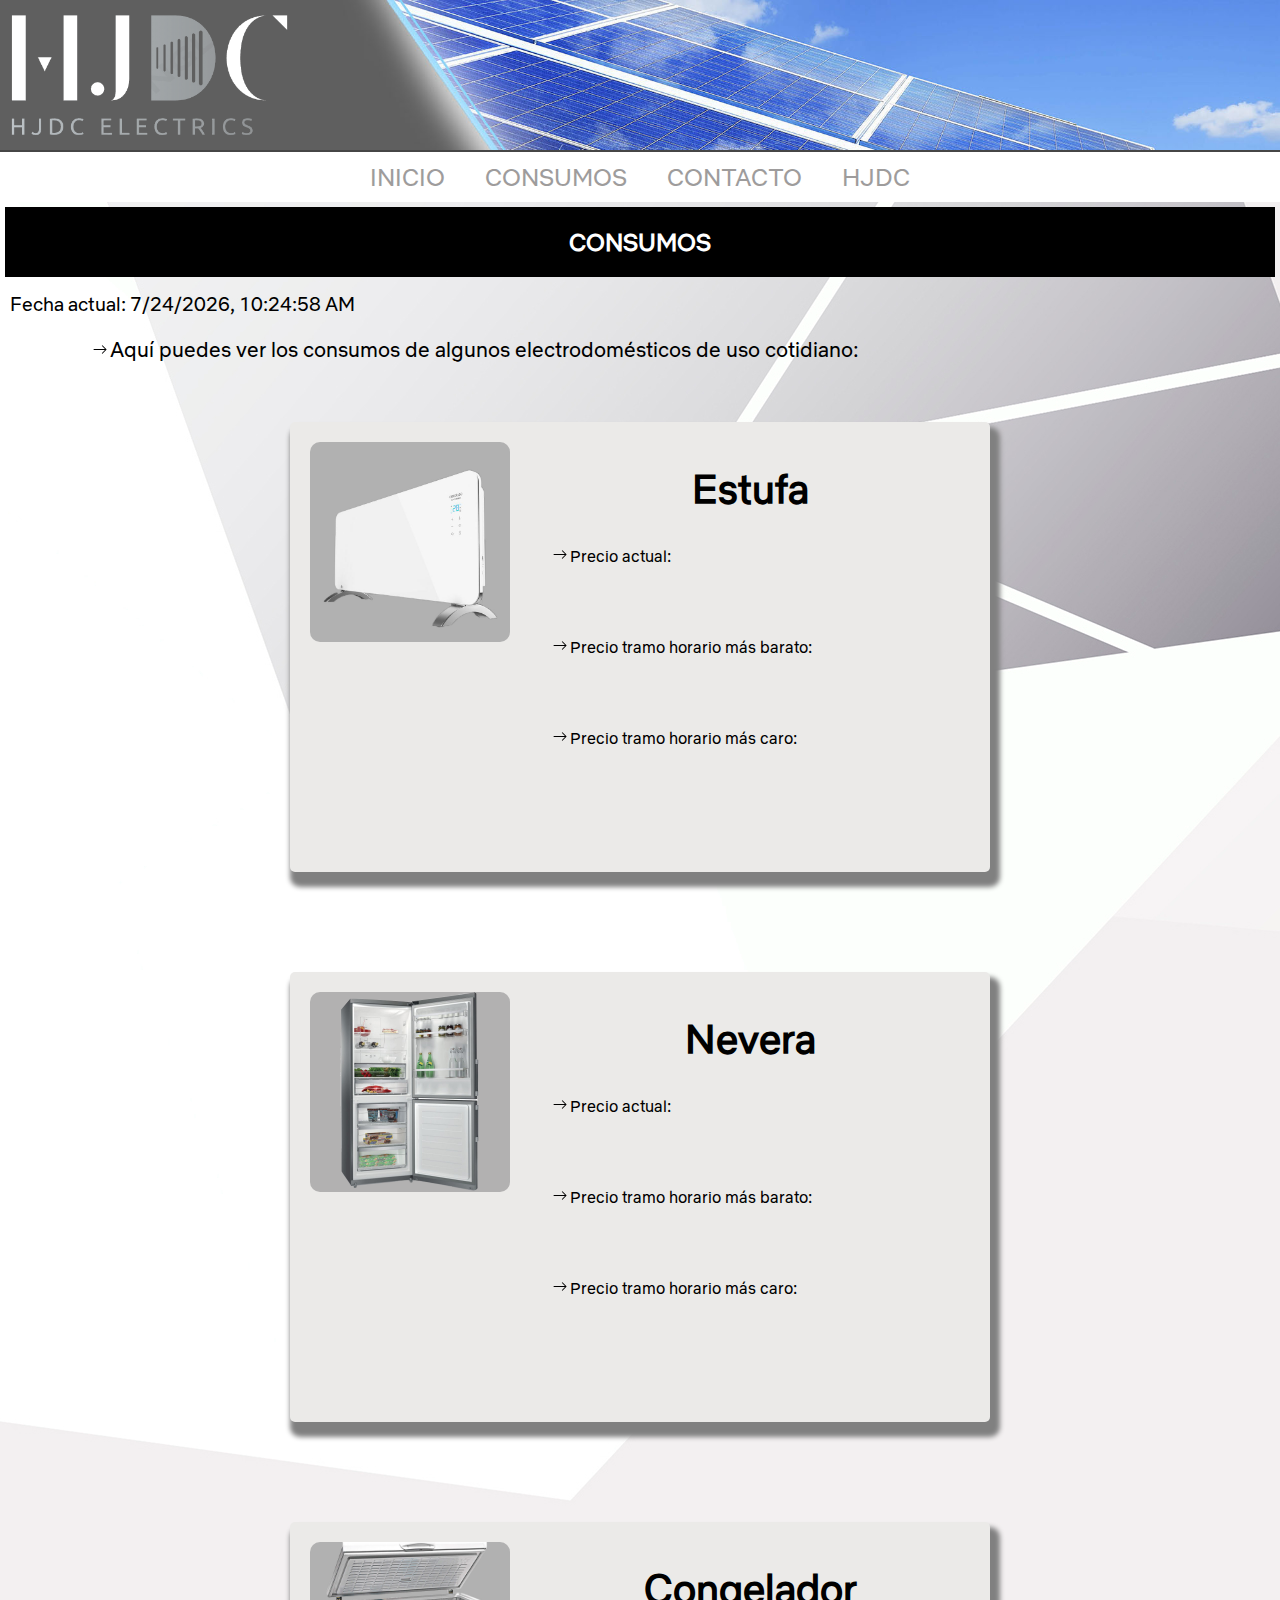
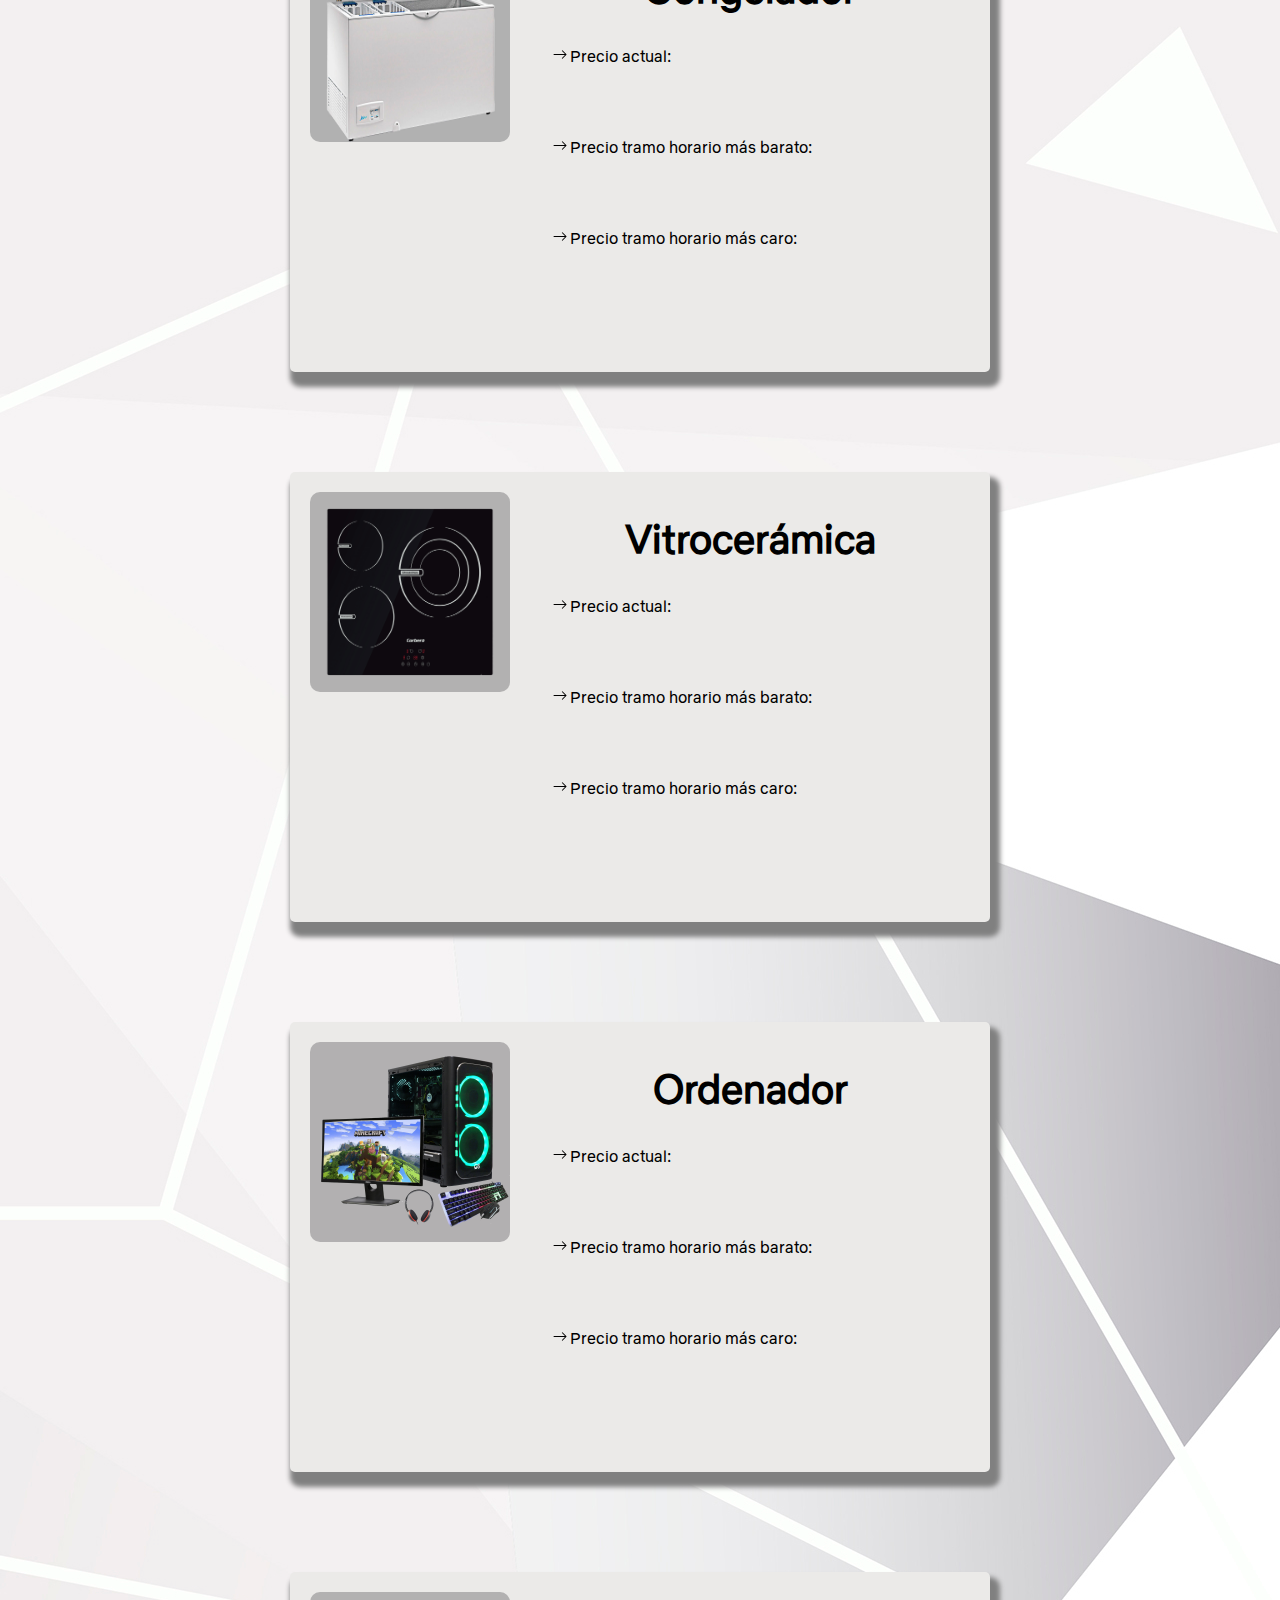
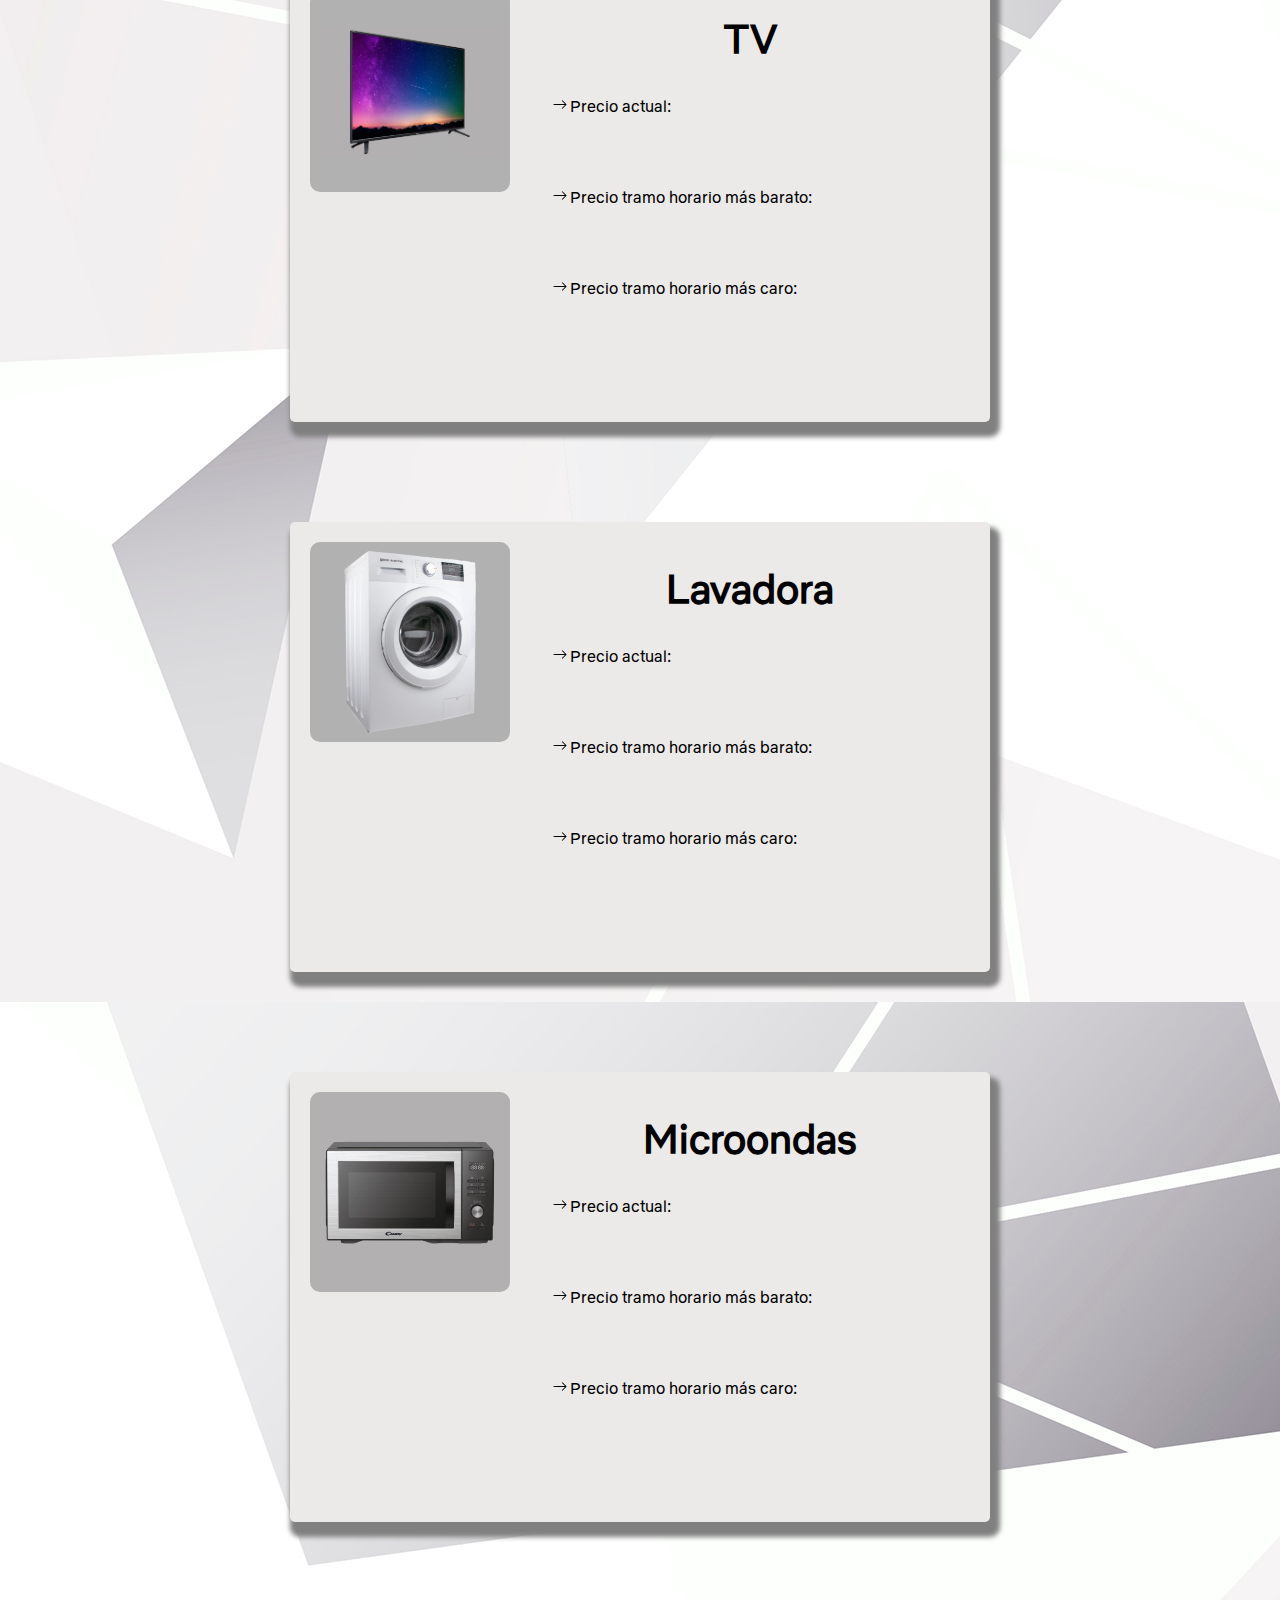
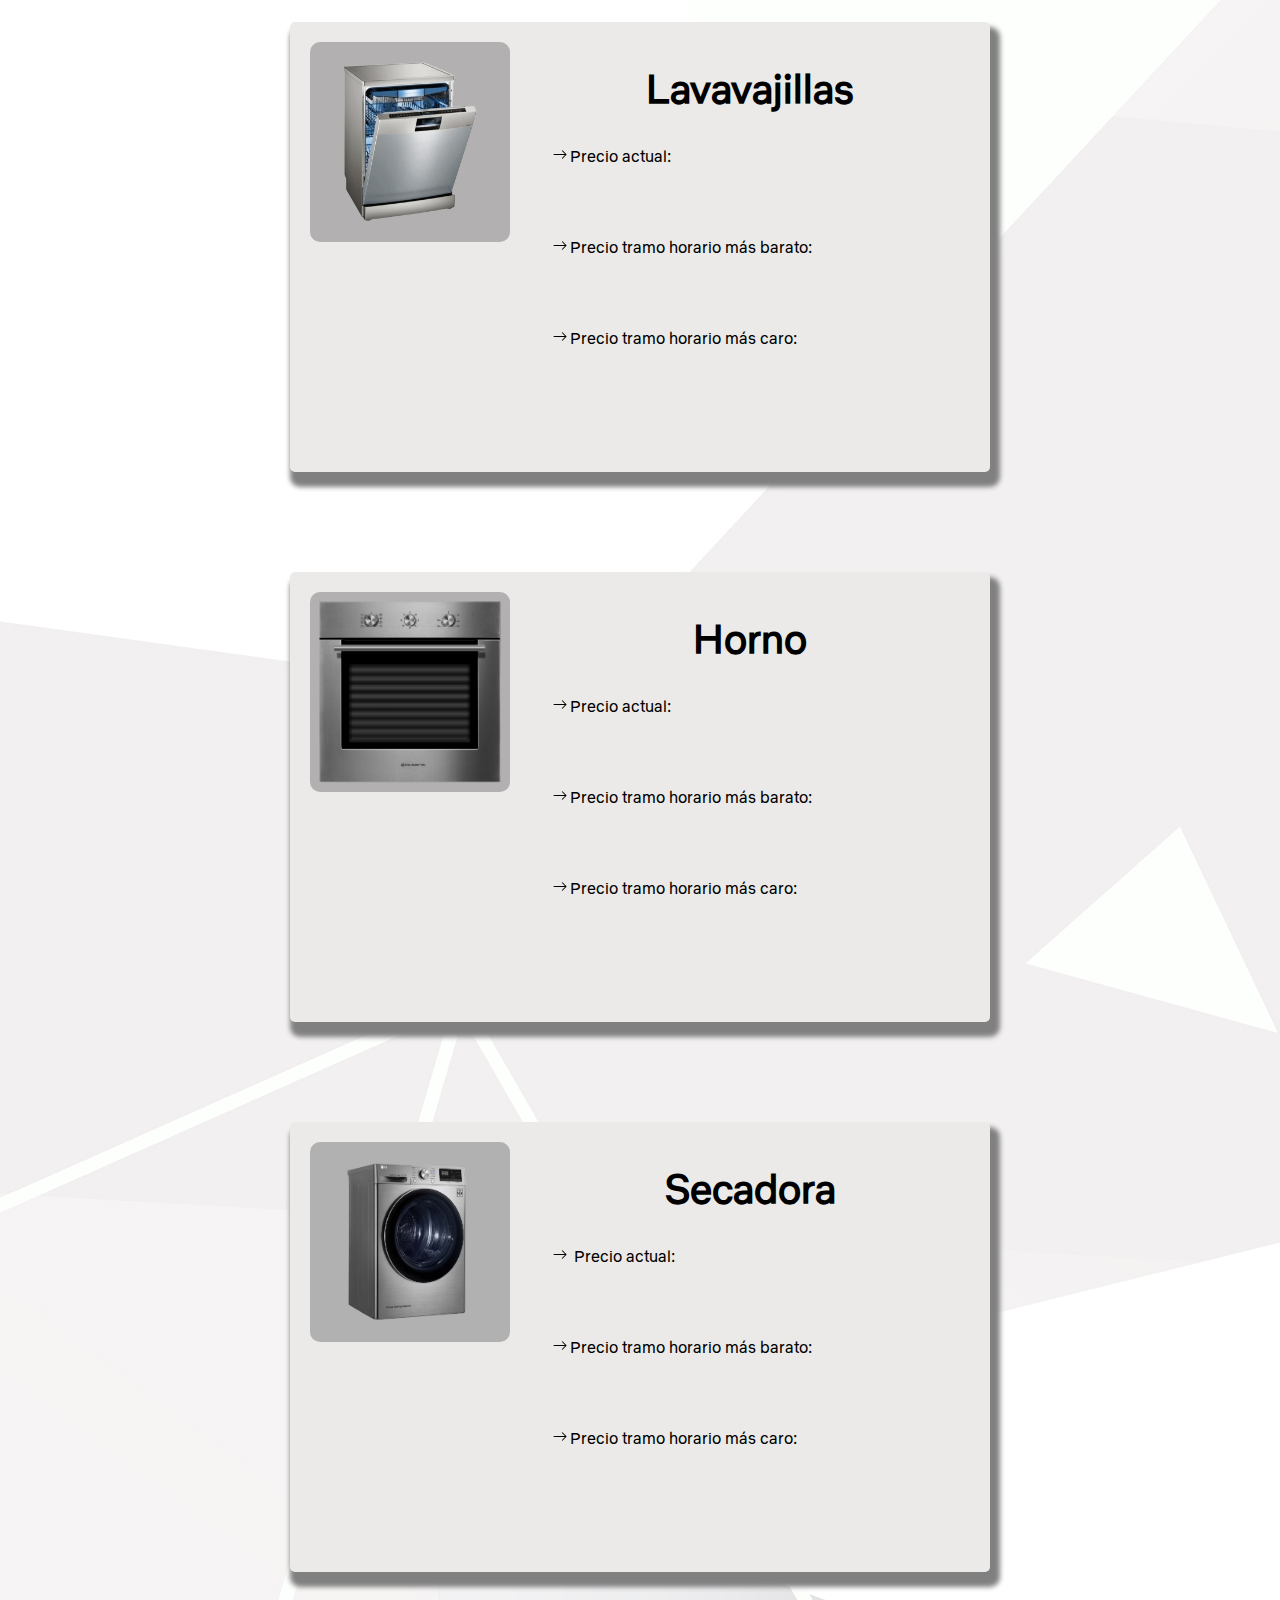
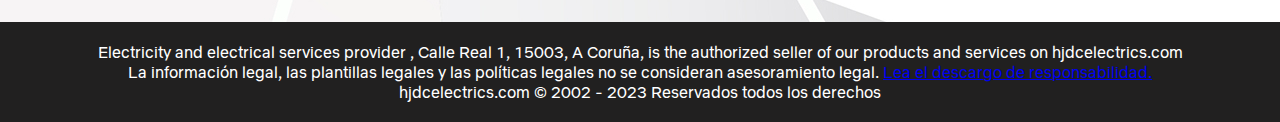
==== commit b315e6de: "cambiado a index.html" ====
--- a/consumos.html
+++ b/consumos.html
@@ -31,7 +31,7 @@
     <nav class="nav">
       <menu class="buscador">
         <li>
-          <a href="./inicio.html">INICIO</a>
+          <a href="./index.html">INICIO</a>
         </li>
         <li>
           <a href="./consumos.html">CONSUMOS</a>
